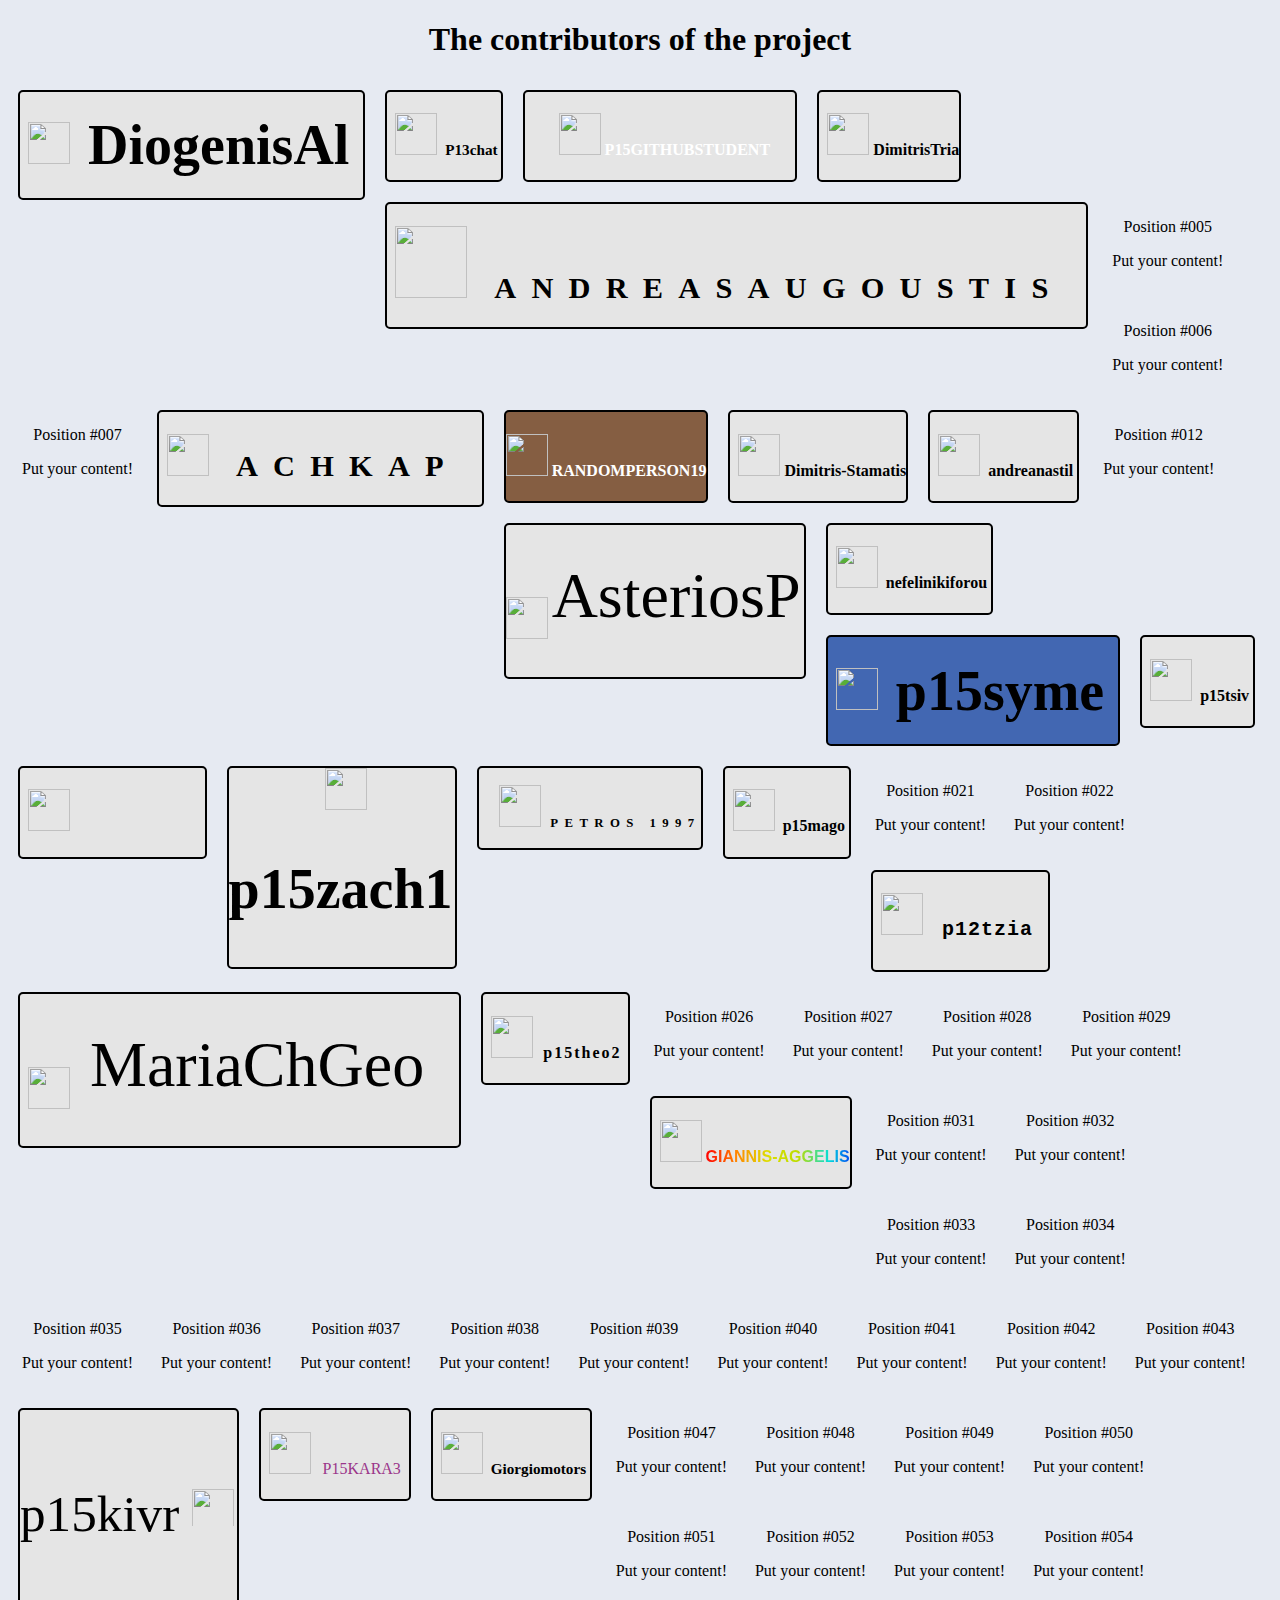
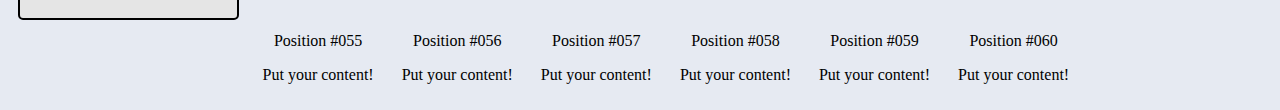
==== participants/index.html @ 80275063 "Update index.html" ====
<!DOCTYPE html>
<html>
<head>
  <title>Credits</title>
  
  <script src="https://ajax.googleapis.com/ajax/libs/jquery/1.12.2/jquery.min.js"></script>
  <script src="https://cdnjs.cloudflare.com/ajax/libs/animejs/2.0.2/anime.min.js"></script>
  
  <script>var ml = { timelines: {}};</script>

</head>
<body style="background-color: #e6eaf2;">
 <h1>The contributors of the project</h1>
 
  <div>
    
  <!-- >>>>>>>>>>>>>>>>>>>>>>>>>>>>>>>>>>>>>>>>>>>>>>>>>>>>>>>>>>>>>>>>>>>>>>>>> -->
  <!-- >>>>>>>>>>>>>>>>>>>>>>> Position #000 starting... >>>>>>>>>>>>>>>>>>>>>>> -->
  <!-- >>>>>>>>>>>>>>>>>>>>>>>>>>>>>>>>>>>>>>>>>>>>>>>>>>>>>>>>>>>>>>>>>>>>>>>>> -->
  <div style="border: 2px solid; border-radius: 5px; background-color: #e5e5e5; width: fit-content; float: left; margin: 10px 10px 10px 10px;">
      <h4>
        <span>&nbsp;</span>
        <img src="https://avatars3.githubusercontent.com/u/19952914?s=400&v=4" height="42" width="42">  
        <span class="ml1"><span class="letters">&nbsp;DiogenisAl&nbsp;</span></span>
      </h4>
  </div>
  
  <script>
  // Wrap every letter in a span
  $('.ml1 .letters').each(function(){
    $(this).html($(this).text().replace(/([^\x00-\x80]|\w)/g, "<span class='letter'>$&</span>"));
  });
   
   ml.timelines["ml1"] = anime.timeline({loop: true}) 
  .add({
    targets: '.ml1 .letter',
    scale: [0.3,1],
    opacity: [0,1],
    translateZ: 0,
    easing: "easeOutExpo",
    duration: 600,
    delay: function(el, i) {
      return 70 * (i+1)
    }
  }).add({
    targets: '.ml1 .line',
    scaleX: [0,1],
    opacity: [0.5,1],
    easing: "easeOutExpo",
    duration: 700,
    offset: '-=875',
    delay: function(el, i, l) {
      return 80 * (l - i);
    }
  }).add({
    targets: '.ml1',
    opacity: 0,
    duration: 1000,
    easing: "easeOutExpo",
    delay: 1000
  });    
  </script>  
  <!-- <<<<<<<<<<<<<<<<<<<<<<<<<<<<<<<<<<<<<<<<<<<<<<<<<<<<<<<<<<<<<<<<<<<<<<< -->
  <!-- <<<<<<<<<<<<<<<<<<<<<<< ...Position #000 ending <<<<<<<<<<<<<<<<<<<<<<< -->
  <!-- <<<<<<<<<<<<<<<<<<<<<<<<<<<<<<<<<<<<<<<<<<<<<<<<<<<<<<<<<<<<<<<<<<<<<<< -->


  <!-- >>>>>>>>>>>>>>>>>>>>>>>>>>>>>>>>>>>>>>>>>>>>>>>>>>>>>>>>>>>>>>>>>>>>>>>>> -->
  <!-- >>>>>>>>>>>>>>>>>>>>>>> Position #001 starting... >>>>>>>>>>>>>>>>>>>>>>> -->
  <!-- >>>>>>>>>>>>>>>>>>>>>>>>>>>>>>>>>>>>>>>>>>>>>>>>>>>>>>>>>>>>>>>>>>>>>>>>> -->
 <div style="border: 2px solid; border-radius: 5px; background-color: #e5e5e5; width: fit-content; float: left; margin: 10px 10px 10px 10px;">
        
      <h4>
        <span>&nbsp;</span>
        <img src="https://avatars1.githubusercontent.com/u/25842896?sv=4" height="42" width="42">  
        <span class="ml0"><span class="letters">&nbsp;P13chat&nbsp;</span></span>
      </h4>
  
  <script>
// Wrap every letter in a span
$('.ml0 .letters').each(function(){
  $(this).html($(this).text().replace(/([^\x00-\x80]|\w)/g, "<span class='letter'>$&</span>"));
});
ml.timelines["ml0"] = anime.timeline({loop: true})
  .add({
    targets: '.ml0 .letter',
    translateY: ["1.2em", 0],
    translateZ: 0,
    duration: 750,
    delay: function(el, i) {
      return 50 * i;
    }
  }).add({
    targets: '.ml0',
    opacity: 0,
    duration: 1000,
    easing: "easeOutExpo",
    delay: 1000
  });
</script>
<style>
.ml0 {
  position: relative;
  font-weight: 900;
  font-size: 0.95em;
}
.ml0 .text-wrapper {
  position: relative;
  display: inline-block;
  padding-top: 0.2em;
  padding-right: 0.05em;
  padding-bottom: 0.1em;
  overflow: hidden;
}
.ml0 .letter {
  display: inline-block;
  line-height: 1em;
}
</style>
</div>
  <!-- <<<<<<<<<<<<<<<<<<<<<<<<<<<<<<<<<<<<<<<<<<<<<<<<<<<<<<<<<<<<<<<<<<<<<<< -->
  <!-- <<<<<<<<<<<<<<<<<<<<<<< ...Position #001 ending <<<<<<<<<<<<<<<<<<<<<<< -->
  <!-- <<<<<<<<<<<<<<<<<<<<<<<<<<<<<<<<<<<<<<<<<<<<<<<<<<<<<<<<<<<<<<<<<<<<<<< -->
  
    
  <!-- >>>>>>>>>>>>>>>>>>>>>>>>>>>>>>>>>>>>>>>>>>>>>>>>>>>>>>>>>>>>>>>>>>>>>>>>> -->
  <!-- >>>>>>>>>>>>>>>>>>>>>>> Position #002 starting... >>>>>>>>>>>>>>>>>>>>>>> -->
  <!-- >>>>>>>>>>>>>>>>>>>>>>>>>>>>>>>>>>>>>>>>>>>>>>>>>>>>>>>>>>>>>>>>>>>>>>>>> -->
  
      <div style="border: 2px solid; border-radius: 5px; background-color: #e5e5e5; width: 270px; float: left; margin: 10px 10px 10px 10px;">
                  <h4>
                        <span>&nbsp;</span>
                        <img src="https://avatars3.githubusercontent.com/u/22703561?s=400&v=4" height="42"
                              width="42">

                        <span class="ml16">
                          P15GithubStudent 
                        </span>
                  </h4>

                  <script>
                                            // Wrap every letter in a span
                        $('.ml16').each(function(){
                          $(this).html($(this).text().replace(/([^\x00-\x80]|\w)/g, "<span class='letter'>$&</span>"));
                        });

                        anime.timeline({loop: true})
                          .add({
                            targets: '.ml16 .letter',
                            translateY: [-100,0],
                            easing: "easeOutExpo",
                            duration: 1400,
                            delay: function(el, i) {
                              return 30 * i;
                            }
                          }).add({
                            targets: '.ml16',
                            opacity: 0,
                            duration: 1000,
                            easing: "easeOutExpo",
                            delay: 1000
                          });
                      </script>

                  <style>
                       .ml16 {
                          color: #402d2d;
                          padding: 40px 0;
                          /*font-weight: 800;*/
                          font-size: 1em;
                          text-transform: uppercase;
                          /*letter-spacing: 0.2em;*/
                          overflow: hidden;
                        }

                            .ml16 .letter {
                                display: inline-block;
                               /* line-height: 1em;*/
                          }
                          
                  </style>
            </div>
    
  <!-- <<<<<<<<<<<<<<<<<<<<<<<<<<<<<<<<<<<<<<<<<<<<<<<<<<<<<<<<<<<<<<<<<<<<<<< -->
  <!-- <<<<<<<<<<<<<<<<<<<<<<< ...Position #002 ending <<<<<<<<<<<<<<<<<<<<<<< -->
  <!-- <<<<<<<<<<<<<<<<<<<<<<<<<<<<<<<<<<<<<<<<<<<<<<<<<<<<<<<<<<<<<<<<<<<<<<< -->
 
    
  <!-- >>>>>>>>>>>>>>>>>>>>>>>>>>>>>>>>>>>>>>>>>>>>>>>>>>>>>>>>>>>>>>>>>>>>>>>>> -->
  <!-- >>>>>>>>>>>>>>>>>>>>>>> Position #003 starting... >>>>>>>>>>>>>>>>>>>>>>> -->
  <!-- >>>>>>>>>>>>>>>>>>>>>>>>>>>>>>>>>>>>>>>>>>>>>>>>>>>>>>>>>>>>>>>>>>>>>>>>> -->
  <div style="border: 2px solid; border-radius: 5px; background-color: #e5e5e5; width: fit-content; float: left; margin: 10px 10px 10px 10px;">
                  <h4>
                        <span>&nbsp;</span>
                        <img src="https://avatars3.githubusercontent.com/u/22676085?s=400&u=22e9562f6584131db9cb09ad4578a03b86b4b433&v=4" height="42"
                              width="42">

                        <span class="ml3">
                              <span class="text-wrapper">
                                    <span class="letters3">DimitrisTria</span>
                                    <span class="line3"></span>
                              </span>
                        </span>
                  </h4>

                  <script>
                        var ml3 = { timelines: {} };

                        // Wrap every letter in a span
                        $('.ml3 .letters3').each(function () {
                              $(this).html($(this).text().replace(/([^\x00-\x80]|\w)/g, "<span class='letter3'>$&</span>"));
                        });

                        anime.timeline({ loop: true })
                              .add({
                                    targets: '.ml3 .line3',
                                    scaleX: [0, 1],
                                    opacity: [0.5, 1],
                                    easing: "easeInOutExpo",
                                    duration: 900
                              }).add({
                                    targets: '.ml3 .letter3',
                                    opacity: [0, 1],
                                    translateX: [40, 0],
                                    translateZ: 0,
                                    scaleX: [0.3, 1],
                                    easing: "easeOutExpo",
                                    duration: 800,
                                    offset: '-=600',
                                    delay: function (el, i) {
                                          return 150 + 25 * i;
                                    }
                              }).add({
                                    targets: '.ml3',
                                    opacity: 0,
                                    duration: 1000,
                                    easing: "easeOutExpo",
                                    delay: 1000
                              });
                  </script>

                  <style>
                        .ml3 {
                              font-weight: 200;
                        }

                        .ml3 .text-wrapper {
                              position: relative;
                              display: inline-block;
                              padding-top: 0.1em;
                              padding-right: 0.05em;
                              padding-bottom: 0.15em;
                        }

                        .ml3 .line3 {
                              opacity: 0;
                              position: absolute;
                              left: 0;
                              height: 2px;
                              width: 100%;
                              background-color: #fff;
                              transform-origin: 100% 100%;
                              bottom: 0;
                        }

                        .ml3 .letter3 {
                              display: inline-block;
                              line-height: 1em;
                        }
                  </style>
            </div>
  <!-- <<<<<<<<<<<<<<<<<<<<<<<<<<<<<<<<<<<<<<<<<<<<<<<<<<<<<<<<<<<<<<<<<<<<<<< -->
  <!-- <<<<<<<<<<<<<<<<<<<<<<< ...Position #003 ending <<<<<<<<<<<<<<<<<<<<<<< -->
  <!-- <<<<<<<<<<<<<<<<<<<<<<<<<<<<<<<<<<<<<<<<<<<<<<<<<<<<<<<<<<<<<<<<<<<<<<< -->

    
  <!-- >>>>>>>>>>>>>>>>>>>>>>>>>>>>>>>>>>>>>>>>>>>>>>>>>>>>>>>>>>>>>>>>>>>>>>>>> -->
  <!-- >>>>>>>>>>>>>>>>>>>>>>> Position #004 starting... >>>>>>>>>>>>>>>>>>>>>>> -->
  <!-- >>>>>>>>>>>>>>>>>>>>>>>>>>>>>>>>>>>>>>>>>>>>>>>>>>>>>>>>>>>>>>>>>>>>>>>>> -->
  <div style="border: 2px solid; border-radius: 5px; background-color: #e5e5e5; width: fit-content; float: left; margin: 10px 10px 10px 10px;">
        
      <h4>
        <span>&nbsp;</span>
        <img src="https://avatars2.githubusercontent.com/u/22665704?s=400&u=1f8a031e0aee758655fdfba1f65f2561359d7b39&v=4" height="72" width="72">  
        <span class="ml13"><span class="letters">&nbsp;AndreasAugoustis&nbsp;</span></span>
      </h4>
    <script src="https://cdnjs.cloudflare.com/ajax/libs/animejs/2.0.2/anime.min.js"></script>
  </div>
 
    
  <script>
  // Wrap every letter in a span
$('.ml13').each(function()
{
  $(this).html($(this).text().replace(/([^\x00-\x80]|\w)/g, "<span class='letter'>$&</span>"));
});
anime.timeline({loop: true})
  .add({
    targets: '.ml13 .letter',
    translateY: [20,0],
    translateZ: 0,
    scaleX: [0.7, 1],
    opacity: [0,1],
    easing: "easeOutExpo",
    duration: 1400,
    delay: function(el, i) {
      return 300 + 30 * i;
    }
  }).add({
    targets: '.ml13 .letter',
    translateY: [0,-100],
    opacity: [1,0],
    easing: "easeInExpo",
    duration: 1200,
    delay: function(el, i) {
      return 100 + 30 * i;
    }
  });
  </script>  
  </div>  
  <!-- <<<<<<<<<<<<<<<<<<<<<<<<<<<<<<<<<<<<<<<<<<<<<<<<<<<<<<<<<<<<<<<<<<<<<<< -->
  <!-- <<<<<<<<<<<<<<<<<<<<<<< ...Position #004 ending <<<<<<<<<<<<<<<<<<<<<<< -->
  <!-- <<<<<<<<<<<<<<<<<<<<<<<<<<<<<<<<<<<<<<<<<<<<<<<<<<<<<<<<<<<<<<<<<<<<<<< -->
    

  <!-- >>>>>>>>>>>>>>>>>>>>>>>>>>>>>>>>>>>>>>>>>>>>>>>>>>>>>>>>>>>>>>>>>>>>>>>>> -->
  <!-- >>>>>>>>>>>>>>>>>>>>>>> Position #005 starting... >>>>>>>>>>>>>>>>>>>>>>> -->
  <!-- >>>>>>>>>>>>>>>>>>>>>>>>>>>>>>>>>>>>>>>>>>>>>>>>>>>>>>>>>>>>>>>>>>>>>>>>> -->
  <div style="width: fit-content; float: left; margin: 10px 10px 10px 10px;">
        <p>&nbsp;Position #005&nbsp;</p>
        <p>&nbsp;Put your content!&nbsp;</p>
  </div>
  <!-- <<<<<<<<<<<<<<<<<<<<<<<<<<<<<<<<<<<<<<<<<<<<<<<<<<<<<<<<<<<<<<<<<<<<<<< -->
  <!-- <<<<<<<<<<<<<<<<<<<<<<< ...Position #005 ending <<<<<<<<<<<<<<<<<<<<<<< -->
  <!-- <<<<<<<<<<<<<<<<<<<<<<<<<<<<<<<<<<<<<<<<<<<<<<<<<<<<<<<<<<<<<<<<<<<<<<< -->
    
    
  <!-- >>>>>>>>>>>>>>>>>>>>>>>>>>>>>>>>>>>>>>>>>>>>>>>>>>>>>>>>>>>>>>>>>>>>>>>>> -->
  <!-- >>>>>>>>>>>>>>>>>>>>>>> Position #006 starting... >>>>>>>>>>>>>>>>>>>>>>> -->
  <!-- >>>>>>>>>>>>>>>>>>>>>>>>>>>>>>>>>>>>>>>>>>>>>>>>>>>>>>>>>>>>>>>>>>>>>>>>> -->
  <div style="width: fit-content; float: left; margin: 10px 10px 10px 10px;">
        <p>&nbsp;Position #006&nbsp;</p>
        <p>&nbsp;Put your content!&nbsp;</p>
  </div>
  <!-- <<<<<<<<<<<<<<<<<<<<<<<<<<<<<<<<<<<<<<<<<<<<<<<<<<<<<<<<<<<<<<<<<<<<<<< -->
  <!-- <<<<<<<<<<<<<<<<<<<<<<< ...Position #006 ending <<<<<<<<<<<<<<<<<<<<<<< -->
  <!-- <<<<<<<<<<<<<<<<<<<<<<<<<<<<<<<<<<<<<<<<<<<<<<<<<<<<<<<<<<<<<<<<<<<<<<< -->
    
   
  <!-- >>>>>>>>>>>>>>>>>>>>>>>>>>>>>>>>>>>>>>>>>>>>>>>>>>>>>>>>>>>>>>>>>>>>>>>>> -->
  <!-- >>>>>>>>>>>>>>>>>>>>>>> Position #007 starting... >>>>>>>>>>>>>>>>>>>>>>> -->
  <!-- >>>>>>>>>>>>>>>>>>>>>>>>>>>>>>>>>>>>>>>>>>>>>>>>>>>>>>>>>>>>>>>>>>>>>>>>> -->
  <div style="width: fit-content; float: left; margin: 10px 10px 10px 10px;">
        <p>&nbsp;Position #007&nbsp;</p>
        <p>&nbsp;Put your content!&nbsp;</p>
  </div>
  <!-- <<<<<<<<<<<<<<<<<<<<<<<<<<<<<<<<<<<<<<<<<<<<<<<<<<<<<<<<<<<<<<<<<<<<<<< -->
  <!-- <<<<<<<<<<<<<<<<<<<<<<< ...Position #007 ending <<<<<<<<<<<<<<<<<<<<<<< -->
  <!-- <<<<<<<<<<<<<<<<<<<<<<<<<<<<<<<<<<<<<<<<<<<<<<<<<<<<<<<<<<<<<<<<<<<<<<< -->
    
    
  <!-- >>>>>>>>>>>>>>>>>>>>>>>>>>>>>>>>>>>>>>>>>>>>>>>>>>>>>>>>>>>>>>>>>>>>>>>>> -->
  <!-- >>>>>>>>>>>>>>>>>>>>>>> Position #008 starting... >>>>>>>>>>>>>>>>>>>>>>> -->
  <!-- >>>>>>>>>>>>>>>>>>>>>>>>>>>>>>>>>>>>>>>>>>>>>>>>>>>>>>>>>>>>>>>>>>>>>>>>> -->
    <div style="border: 2px solid; border-radius: 5px; background-color: #e5e5e5; width: fit-content; float: left; margin: 10px 10px 10px 10px;">
        
      <h4>
        <span>&nbsp;</span>
        <img src="https://avatars0.githubusercontent.com/u/22666247?s=40&v=4" height="42" width="42">  
        <span class="ml13"><span class="letters">&nbsp;achkap&nbsp;</span></span>
      </h4>
    <script src="https://cdnjs.cloudflare.com/ajax/libs/animejs/2.0.2/anime.min.js"></script>
  </div>
 
    
  <script>
  // Wrap every letter in a span
$('.ml13').each(function(){
  $(this).html($(this).text().replace(/([^\x00-\x80]|\w)/g, "<span class='letter'>$&</span>"));
});
anime.timeline({loop: true})
  .add({
    targets: '.ml13 .letter',
    translateY: [100,0],
    translateZ: 0,
    opacity: [0,1],
    easing: "easeOutExpo",
    duration: 1400,
    delay: function(el, i) {
      return 300 + 30 * i;
    }
  }).add({
    targets: '.ml13 .letter',
    translateY: [0,-100],
    opacity: [1,0],
    easing: "easeInExpo",
    duration: 1200,
    delay: function(el, i) {
      return 100 + 30 * i;
    }
  });
  </script>  
  </div>  
  <!-- <<<<<<<<<<<<<<<<<<<<<<<<<<<<<<<<<<<<<<<<<<<<<<<<<<<<<<<<<<<<<<<<<<<<<<< -->
  <!-- <<<<<<<<<<<<<<<<<<<<<<< ...Position #008 ending <<<<<<<<<<<<<<<<<<<<<<< -->
  <!-- <<<<<<<<<<<<<<<<<<<<<<<<<<<<<<<<<<<<<<<<<<<<<<<<<<<<<<<<<<<<<<<<<<<<<<< -->
    
    
  <!-- >>>>>>>>>>>>>>>>>>>>>>>>>>>>>>>>>>>>>>>>>>>>>>>>>>>>>>>>>>>>>>>>>>>>>>>>> -->
  <!-- >>>>>>>>>>>>>>>>>>>>>>> Position #009 starting... >>>>>>>>>>>>>>>>>>>>>>> -->
  <!-- >>>>>>>>>>>>>>>>>>>>>>>>>>>>>>>>>>>>>>>>>>>>>>>>>>>>>>>>>>>>>>>>>>>>>>>>> -->
 <div style="border: 2px solid; border-radius: 5px; background-color: #855E42; width: fit-content; float: left; margin: 10px 10px 10px 10px;">
        
	
    <h4 class>
      <img src="https://avatars.githubusercontent.com/randomperson19" height="42" width="42">
      <span class="ml16">
        <span class="text-wrapper">
          <span class="letters">randomperson19</span>
        </span>
      </span>
    </h4>
  </div>
  <style>
		
		
.ml16 {
  
  color: #6000c7;
  padding: 40px 0;
  font-weight: 600;
  font-size: 1;
  letter-spacing: 0;
  overflow: hidden;
}

.ml16 .letter {
  display: inline-block;
  line-height: 1em;
  color: #ffffff
}
</style>

<script src="https://cdnjs.cloudflare.com/ajax/libs/animejs/2.0.2/anime.min.js"></script>

<script>

$('.ml16').each(function(){
  $(this).html($(this).text().replace(/([^\x00-\x80]|\w)/g, "<span class='letter'>$&</span>"));
});

anime.timeline({loop: true})
  .add({
    targets: '.ml16 .letter',
    translateY: [-50,0],
    easing: "easeOutExpo",
    duration: 1400,
    delay: function(el, i) {
      return 30 * i;
    }
  }).add({
    targets: '.ml16',
    opacity: 0,
    duration: 1000,
    easing: "easeOutExpo",
    delay: 1000
  });
  </script>
  </div>
  <!-- <<<<<<<<<<<<<<<<<<<<<<<<<<<<<<<<<<<<<<<<<<<<<<<<<<<<<<<<<<<<<<<<<<<<<<< -->
  <!-- <<<<<<<<<<<<<<<<<<<<<<< ...Position #009 ending <<<<<<<<<<<<<<<<<<<<<<< -->
  <!-- <<<<<<<<<<<<<<<<<<<<<<<<<<<<<<<<<<<<<<<<<<<<<<<<<<<<<<<<<<<<<<<<<<<<<<< -->
    
    
  <!-- >>>>>>>>>>>>>>>>>>>>>>>>>>>>>>>>>>>>>>>>>>>>>>>>>>>>>>>>>>>>>>>>>>>>>>>>> -->
  <!-- >>>>>>>>>>>>>>>>>>>>>>> Position #010 starting... >>>>>>>>>>>>>>>>>>>>>>> -->
  <!-- >>>>>>>>>>>>>>>>>>>>>>>>>>>>>>>>>>>>>>>>>>>>>>>>>>>>>>>>>>>>>>>>>>>>>>>>> -->
  <div style="border: 2px solid; border-radius: 5px; background-color: #e5e5e5; width: fit-content; float: left; margin: 10px 10px 10px 10px;">
    <h4>
      <span>&nbsp;</span>
      <img src="https://avatars0.githubusercontent.com/u/22058577?s=400&u=3a84ed5ca767e69456e807a2ff3a80451f868ad0&v=4" height="42" width="42">  
      <span class="rainbow">Dimitris-Stamatis</span>
    </h4>
  </div>
  <style>
    .rainbow{
    	animation:rainbow 1s infinite;
    }
  @keyframes rainbow{
	  0%{		color: #FF0000;	}
	  10%{	color: #E2571E;	}
	  20%{	color: #FF7F00;	}
    30%{	color: #FFFF00;	}
    40%{	color: #00FF00;	}
	  50%{	color: #96bf33;	}
	  60%{	color:#0000FF;	}
    70%{	color:#4B0082;	}
    99%{	color:#8B00FF;	}
	  100%{	color: #ffffff;	}
  }
  </style>
  <!-- <<<<<<<<<<<<<<<<<<<<<<<<<<<<<<<<<<<<<<<<<<<<<<<<<<<<<<<<<<<<<<<<<<<<<<< -->
  <!-- <<<<<<<<<<<<<<<<<<<<<<< ...Position #010 ending <<<<<<<<<<<<<<<<<<<<<<< -->
  <!-- <<<<<<<<<<<<<<<<<<<<<<<<<<<<<<<<<<<<<<<<<<<<<<<<<<<<<<<<<<<<<<<<<<<<<<< -->
    
    
  <!-- >>>>>>>>>>>>>>>>>>>>>>>>>>>>>>>>>>>>>>>>>>>>>>>>>>>>>>>>>>>>>>>>>>>>>>>>> -->
  <!-- >>>>>>>>>>>>>>>>>>>>>>> Position #011 starting... >>>>>>>>>>>>>>>>>>>>>>> -->
  <!-- >>>>>>>>>>>>>>>>>>>>>>>>>>>>>>>>>>>>>>>>>>>>>>>>>>>>>>>>>>>>>>>>>>>>>>>>> -->
  <div style="border: 2px solid; border-radius: 5px; background-color: #e5e5e5; width: fit-content; float: left; margin: 10px 10px 10px 10px;">
      <h4>
        <span>&nbsp;</span>
        <img src="https://avatars1.githubusercontent.com/u/22656813?s=460&v=4" height="42" width="42">  
        <span class="ml3">&nbsp;andreanastil&nbsp;</span>
      </h4>
  </div> 
  <script>
    $('.ml3').each(function(){
    $(this).html($(this).text().replace(/([^\x00-\x80]|\w)/g, "<span class='letter'>$&</span>"));
    });

    anime.timeline({loop: true})
    .add({
        targets: '.ml3 .letter',
        opacity: [0,1],
        easing: "easeInOutQuad",
        duration: 2250,
        delay: function(el, i) {
          return 150 * (i+1)
        }
     }).add({
        targets: '.ml3',
        opacity: 0,
        duration: 1000,
        easing: "easeOutExpo",
        delay: 1000
     });

  </script>
  <style>
     .ml3 {
        font-weight: 900;
     }
  </style> 
  <!-- <<<<<<<<<<<<<<<<<<<<<<<<<<<<<<<<<<<<<<<<<<<<<<<<<<<<<<<<<<<<<<<<<<<<<<< -->
  <!-- <<<<<<<<<<<<<<<<<<<<<<< ...Position #011 ending <<<<<<<<<<<<<<<<<<<<<<< -->
  <!-- <<<<<<<<<<<<<<<<<<<<<<<<<<<<<<<<<<<<<<<<<<<<<<<<<<<<<<<<<<<<<<<<<<<<<<< -->
    
    
  <!-- >>>>>>>>>>>>>>>>>>>>>>>>>>>>>>>>>>>>>>>>>>>>>>>>>>>>>>>>>>>>>>>>>>>>>>>>> -->
  <!-- >>>>>>>>>>>>>>>>>>>>>>> Position #012 starting... >>>>>>>>>>>>>>>>>>>>>>> -->
  <!-- >>>>>>>>>>>>>>>>>>>>>>>>>>>>>>>>>>>>>>>>>>>>>>>>>>>>>>>>>>>>>>>>>>>>>>>>> -->
  <div style="width: fit-content; float: left; margin: 10px 10px 10px 10px;">
        <p>&nbsp;Position #012&nbsp;</p>
        <p>&nbsp;Put your content!&nbsp;</p>
  </div>
  <!-- <<<<<<<<<<<<<<<<<<<<<<<<<<<<<<<<<<<<<<<<<<<<<<<<<<<<<<<<<<<<<<<<<<<<<<< -->
  <!-- <<<<<<<<<<<<<<<<<<<<<<< ...Position #012 ending <<<<<<<<<<<<<<<<<<<<<<< -->
  <!-- <<<<<<<<<<<<<<<<<<<<<<<<<<<<<<<<<<<<<<<<<<<<<<<<<<<<<<<<<<<<<<<<<<<<<<< -->
    
    
  <!-- >>>>>>>>>>>>>>>>>>>>>>>>>>>>>>>>>>>>>>>>>>>>>>>>>>>>>>>>>>>>>>>>>>>>>>>>> -->
  <!-- >>>>>>>>>>>>>>>>>>>>>>> Position #013 starting... >>>>>>>>>>>>>>>>>>>>>>> -->
  <!-- >>>>>>>>>>>>>>>>>>>>>>>>>>>>>>>>>>>>>>>>>>>>>>>>>>>>>>>>>>>>>>>>>>>>>>>>> -->
  <div style="border: 2px solid; border-radius: 5px; background-color: #e5e5e5; width: fit-content; float: left; margin: 10px 10px 10px 10px;">
    <h4>
      <img src="https://avatars0.githubusercontent.com/u/18286552?s=460&v=4" height="42" width="42">
      <span class="ml9">
        <span class="text-wrapper">
          <span class="letters">AsteriosP</span>
        </span>
      </span>
    </h4>
  </div>
  <style>
    .ml9 {
      position: relative;
      font-weight: 200;
      font-size: 1.2em;
    }

    .ml9 .text-wrapper {
      position: relative;
      display: inline-block;
      padding-top: 0.2em;
      padding-right: 0.05em;
      padding-bottom: 0.1em;
      overflow: hidden;
    }

    .ml9 .letter {
      transform-origin: 50% 100%;
      display: inline-block;
      line-height: 1em;
    }
  </style>
  <script>
    $('.ml9 .letters').each(function () {
      $(this).html($(this).text().replace(/([^\x00-\x80]|\w)/g, "<span class='letter'>$&</span>"));
    });

    anime.timeline({ loop: true })
      .add({
        targets: '.ml9 .letter',
        scale: [0, 1],
        duration: 1500,
        elasticity: 600,
        delay: function (el, i) {
          return 45 * (i + 1)
        }
      }).add({
        targets: '.ml9',
        opacity: 0,
        duration: 1000,
        easing: "easeOutExpo",
        delay: 1000
      });
  </script>
  <!-- <<<<<<<<<<<<<<<<<<<<<<<<<<<<<<<<<<<<<<<<<<<<<<<<<<<<<<<<<<<<<<<<<<<<<<< -->
  <!-- <<<<<<<<<<<<<<<<<<<<<<< ...Position #013 ending <<<<<<<<<<<<<<<<<<<<<<< -->
  <!-- <<<<<<<<<<<<<<<<<<<<<<<<<<<<<<<<<<<<<<<<<<<<<<<<<<<<<<<<<<<<<<<<<<<<<<< -->
    
    
  <!-- >>>>>>>>>>>>>>>>>>>>>>>>>>>>>>>>>>>>>>>>>>>>>>>>>>>>>>>>>>>>>>>>>>>>>>>>> -->
  <!-- >>>>>>>>>>>>>>>>>>>>>>> Position #014 starting... >>>>>>>>>>>>>>>>>>>>>>> -->
  <!-- >>>>>>>>>>>>>>>>>>>>>>>>>>>>>>>>>>>>>>>>>>>>>>>>>>>>>>>>>>>>>>>>>>>>>>>>> -->
    <div style="border: 2px solid; border-radius: 5px; background-color: #e5e5e5; width: fit-content; float: left; margin: 10px 10px 10px 10px;">
     <h4>
        <span>&nbsp;</span>
        <img src="https://avatars2.githubusercontent.com/u/22655733?v=4" height="42" width="42">  
        <span class="ml7"><span class="letters">&nbsp;nefelinikiforou&nbsp;</span></span>
     </h4>
  </div>
  <script>
$('.ml7 .letters').each(function(){
  $(this).html($(this).text().replace(/([^\x00-\x80]|\w)/g, "<span class='letter'>$&</span>"));
});
anime.timeline({loop: true})
  .add({
    targets: '.ml7 .letter',
    translateY: ["1.1em", 0],
    translateX: ["0.55em", 0],
    translateZ: 0,
    rotateZ: [180, 0],
    duration: 750,
    easing: "easeOutExpo",
    delay: function(el, i) {
      return 50 * i;
    }
  }).add({
    targets: '.ml7',
    opacity: 0,
    duration: 1000,
    easing: "easeOutExpo",
    delay: 1000
  });
  </script>  
  <style>
     .ml7 {
       position: relative;
       font-weight: 900;
     }
     .ml7 .text-wrapper {
       position: relative;
       display: inline-block;
       padding-top: 0.2em;
       padding-right: 0.05em;
       padding-bottom: 0.1em;
       overflow: hidden;
     }
     .ml7 .letter {
       transform-origin: 0 100%;
       display: inline-block;
       line-height: 1em;
     }
    
  </style>
  <!-- <<<<<<<<<<<<<<<<<<<<<<<<<<<<<<<<<<<<<<<<<<<<<<<<<<<<<<<<<<<<<<<<<<<<<<< -->
  <!-- <<<<<<<<<<<<<<<<<<<<<<< ...Position #014 ending <<<<<<<<<<<<<<<<<<<<<<< -->
  <!-- <<<<<<<<<<<<<<<<<<<<<<<<<<<<<<<<<<<<<<<<<<<<<<<<<<<<<<<<<<<<<<<<<<<<<<< -->
    
    
  <!-- >>>>>>>>>>>>>>>>>>>>>>>>>>>>>>>>>>>>>>>>>>>>>>>>>>>>>>>>>>>>>>>>>>>>>>>>> -->
  <!-- >>>>>>>>>>>>>>>>>>>>>>> Position #015 starting... >>>>>>>>>>>>>>>>>>>>>>> -->
  <!-- >>>>>>>>>>>>>>>>>>>>>>>>>>>>>>>>>>>>>>>>>>>>>>>>>>>>>>>>>>>>>>>>>>>>>>>>> -->
<div style="border: 2px solid; border-radius: 5px; background-color: #4267B2; width: fit-content; float: left; margin: 10px 10px 10px 10px;">
      <h4>
        <span>&nbsp;</span>
        <img src="https://avatars2.githubusercontent.com/u/22681573?s=400&v=4" height="42" width="42">  
        <span class="ml1"><span class="letters">&nbsp;p15syme&nbsp;</span></span>
      </h4>
  </div>
  
  <script>
  // Wrap every letter in a span
  $('.ml1 .letters').each(function(){
    $(this).html($(this).text().replace(/([^\x00-\x80]|\w)/g, "<span class='letter'>$&</span>"));
  });
   
   anime.timeline({loop: true}) 
    .add({
    targets: '.ml1 .letters',
    scale: [0,1],
    opacity: [0,1],
    easing: "easeOutElastic",
    duration: 2000,
    delay: function(el, i, l) {
      return 750 * (i+2);
    }
  }).add({
    targets: '.ml1',
    opacity: 0,
    duration: 1000,
    easing: "easeInOutQuint",
    delay: 1000
  });    
  </script>   
  <!-- <<<<<<<<<<<<<<<<<<<<<<<<<<<<<<<<<<<<<<<<<<<<<<<<<<<<<<<<<<<<<<<<<<<<<<< -->
  <!-- <<<<<<<<<<<<<<<<<<<<<<< ...Position #015 ending <<<<<<<<<<<<<<<<<<<<<<< -->
  <!-- <<<<<<<<<<<<<<<<<<<<<<<<<<<<<<<<<<<<<<<<<<<<<<<<<<<<<<<<<<<<<<<<<<<<<<< -->
    
    
  <!-- >>>>>>>>>>>>>>>>>>>>>>>>>>>>>>>>>>>>>>>>>>>>>>>>>>>>>>>>>>>>>>>>>>>>>>>>> -->
  <!-- >>>>>>>>>>>>>>>>>>>>>>> Position #016 starting... >>>>>>>>>>>>>>>>>>>>>>> -->
  <!-- >>>>>>>>>>>>>>>>>>>>>>>>>>>>>>>>>>>>>>>>>>>>>>>>>>>>>>>>>>>>>>>>>>>>>>>>> -->
<div style="border: 2px solid; border-radius: 5px; background-color: #e5e5e5; width: fit-content; float: left; margin: 10px 10px 10px 10px;">
     <h4>
        <span>&nbsp;</span>
        <img src="https://avatars0.githubusercontent.com/u/22644519?v=4" height="42" width="42">  
        <span class="ml7"><span class="letters">&nbsp;p15tsiv&nbsp;</span></span>
     </h4>
  </div>
  <script>
$('.ml13').each(function(){
  $(this).html($(this).text().replace(/([^\x00-\x80]|\w)/g, "<span class='letter'>$&</span>"));
});
anime.timeline({loop: true})
  .add({
    targets: '.ml13 .letter',
    translateY: [100,0],
    translateZ: 0,
    opacity: [0,1],
    easing: "easeOutExpo",
    duration: 1400,
    delay: function(el, i) {
      return 300 + 30 * i;
    }
  }).add({
    targets: '.ml13 .letter',
    translateY: [0,-100],
    opacity: [1,0],
    easing: "easeInExpo",
    duration: 1200,
    delay: function(el, i) {
      return 100 + 30 * i;
    }
  });
  </script>  
  <style>
    .ml13 {
      font-size: 1.9em;
      text-transform: uppercase;
      letter-spacing: 0.5em;
      font-weight: 600;
    }

    .ml13 .letter {
      display: inline-block;
      line-height: 1em;
    }
  </style>
  <!-- <<<<<<<<<<<<<<<<<<<<<<<<<<<<<<<<<<<<<<<<<<<<<<<<<<<<<<<<<<<<<<<<<<<<<<< -->
  <!-- <<<<<<<<<<<<<<<<<<<<<<< ...Position #016 ending <<<<<<<<<<<<<<<<<<<<<<< -->
  <!-- <<<<<<<<<<<<<<<<<<<<<<<<<<<<<<<<<<<<<<<<<<<<<<<<<<<<<<<<<<<<<<<<<<<<<<< -->
    
    
  <!-- >>>>>>>>>>>>>>>>>>>>>>>>>>>>>>>>>>>>>>>>>>>>>>>>>>>>>>>>>>>>>>>>>>>>>>>>> -->
  <!-- >>>>>>>>>>>>>>>>>>>>>>> Position #017 starting... >>>>>>>>>>>>>>>>>>>>>>> -->
  <!-- >>>>>>>>>>>>>>>>>>>>>>>>>>>>>>>>>>>>>>>>>>>>>>>>>>>>>>>>>>>>>>>>>>>>>>>>> -->

     <div style="border: 2px solid; border-radius: 5px; background-color: #e5e5e5; width: fit-content; float: left; margin: 10px 10px 10px 10px;">
        <h4 class="ml4">
             <span>&nbsp;</span>
             <img src="https://avatars1.githubusercontent.com/u/22648584?s=460&v=4" height="42" width="42">  
             <span class="letters letters-1">Tasoulas</span>
             <span class="letters letters-2">Theofanis</span>
        </h4>
  </div>



<script src="https://cdnjs.cloudflare.com/ajax/libs/animejs/2.0.2/anime.min.js"></script>
    
  <script>
  var ml4 = {};
ml4.opacityIn = [0,1];
ml4.scaleIn = [0.2, 1];
ml4.scaleOut = 3;
ml4.durationIn = 800;
ml4.durationOut = 600;
ml4.delay = 500;

anime.timeline({loop: true})
  .add({
    targets: '.ml4 .letters-1',
    opacity: ml4.opacityIn,
    scale: ml4.scaleIn,
    duration: ml4.durationIn
  }).add({
    targets: '.ml4 .letters-1',
    opacity: 0,
    scale: ml4.scaleOut,
    duration: ml4.durationOut,
    easing: "easeInExpo",
    delay: ml4.delay
  }).add({
    targets: '.ml4 .letters-2',
    opacity: ml4.opacityIn,
    scale: ml4.scaleIn,
    duration: ml4.durationIn
  }).add({
    targets: '.ml4 .letters-2',
    opacity: 0,
    scale: ml4.scaleOut,
    duration: ml4.durationOut,
    easing: "easeInExpo",
    delay: ml4.delay
  });
    
  </script>  
    
    <style>
      .ml4 {
  position: relative;
  font-weight: 900;
  font-size: 1em;
  display: inline-block;
}
.ml4 .letters {
  position: relative;
  margin: auto;
  display: inline-block;
  left: 0;
  bot: 1em;
  right: 0;
  opacity: 0; 
}
    </style>

    
  <!-- <<<<<<<<<<<<<<<<<<<<<<<<<<<<<<<<<<<<<<<<<<<<<<<<<<<<<<<<<<<<<<<<<<<<<<< -->
  <!-- <<<<<<<<<<<<<<<<<<<<<<< ...Position #017 ending <<<<<<<<<<<<<<<<<<<<<<< -->
  <!-- <<<<<<<<<<<<<<<<<<<<<<<<<<<<<<<<<<<<<<<<<<<<<<<<<<<<<<<<<<<<<<<<<<<<<<< -->
    
    
  <!-- >>>>>>>>>>>>>>>>>>>>>>>>>>>>>>>>>>>>>>>>>>>>>>>>>>>>>>>>>>>>>>>>>>>>>>>>> -->
  <!-- >>>>>>>>>>>>>>>>>>>>>>> Position #018 starting... >>>>>>>>>>>>>>>>>>>>>>> -->
  <!-- >>>>>>>>>>>>>>>>>>>>>>>>>>>>>>>>>>>>>>>>>>>>>>>>>>>>>>>>>>>>>>>>>>>>>>>>> -->
  <div style="border: 2px solid; border-radius: 5px; background-color: #e5e5e5; width: fit-content; float: left; margin: 10px 10px 10px 10px;">
      <span>&nbsp;</span>
      <img src="https://avatars0.githubusercontent.com/u/22659306?s=400&v=4" height="42" width="42">
	<h1 class="ml1">
		<span class="text-wrapper">
    		<span class="line line1"></span>
    		<span class="letters">p15zach1</span>
    		<span class="line line2"></span>
	</span>
	</h1>
</div>
	
<style>
.ml1 {
  font-weight: 900;
  font-size: 3.5em;
}

.ml1 .letter {
  display: inline-block;
  line-height: 1em;
}

.ml1 .text-wrapper {
  position: relative;
  display: inline-block;
  padding-top: 0.1em;
  padding-right: 0.05em;
  padding-bottom: 0.15em;
}

.ml1 .line {
  opacity: 0;
  position: absolute;
  left: 0;
  height: 3px;
  width: 100%;
  background-color: #fff;
  transform-origin: 0 0;
}

.ml1 .line1 { top: 0; }
.ml1 .line2 { bottom: 0; }
</style>
	
<script>
$('.ml1 .letters').each(function(){
  $(this).html($(this).text().replace(/([^\x00-\x80]|\w)/g, "<span class='letter'>$&</span>"));
});

anime.timeline({loop: true})
  .add({
    targets: '.ml1 .letter',
    scale: [0.3,1],
    opacity: [0,1],
    translateZ: 0,
    easing: "easeOutExpo",
    duration: 600,
    delay: function(el, i) {
      return 70 * (i+1)
    }
  }).add({
    targets: '.ml1 .line',
    scaleX: [0,1],
    opacity: [0.5,1],
    easing: "easeOutExpo",
    duration: 700,
    offset: '-=875',
    delay: function(el, i, l) {
      return 80 * (l - i);
    }
  }).add({
    targets: '.ml1',
    opacity: 0,
    duration: 1000,
    easing: "easeOutExpo",
    delay: 1000
  });
</script>
  <!-- <<<<<<<<<<<<<<<<<<<<<<<<<<<<<<<<<<<<<<<<<<<<<<<<<<<<<<<<<<<<<<<<<<<<<<< -->
  <!-- <<<<<<<<<<<<<<<<<<<<<<< ...Position #018 ending <<<<<<<<<<<<<<<<<<<<<<< -->
  <!-- <<<<<<<<<<<<<<<<<<<<<<<<<<<<<<<<<<<<<<<<<<<<<<<<<<<<<<<<<<<<<<<<<<<<<<< -->
    
    
  <!-- >>>>>>>>>>>>>>>>>>>>>>>>>>>>>>>>>>>>>>>>>>>>>>>>>>>>>>>>>>>>>>>>>>>>>>>>> -->
  <!-- >>>>>>>>>>>>>>>>>>>>>>> Position #019 starting... >>>>>>>>>>>>>>>>>>>>>>> -->
  <!-- >>>>>>>>>>>>>>>>>>>>>>>>>>>>>>>>>>>>>>>>>>>>>>>>>>>>>>>>>>>>>>>>>>>>>>>>> -->
  <div style="border: 2px solid; border-radius: 5px; background-color: #e5e5e5; width: fit-content; float: left; margin: 10px 10px 10px 10px;">
      <h4 class="ml15">
        <span>&nbsp;</span>
        <img src="https://avatars3.githubusercontent.com/u/22654144?s=40&v=4" height="42" width="42">  
        <span class="word">petros</span>
	<span class="word">1997</span>
      </h4>
  </div>
  
  <script src="https://cdnjs.cloudflare.com/ajax/libs/animejs/2.0.2/anime.min.js"></script>
  
  <script>
  
var ml15 = {};
ml15.opacityIn = [0,1];
ml15.scaleIn = [0.2, 1];
ml15.scaleOut = 3;
ml15.durationIn = 800;
ml15.durationOut = 600;
ml15.delay = 500;

   
anime.timeline({loop: true})
  .add({
    targets: '.ml15 .word',
    scale: [14,1],
    opacity: [0,1],
    easing: "easeOutCirc",
    duration: 800,
    delay: function(el, i) {
      return 800 * i;
    }
  }).add({
    targets: '.ml15',
    opacity: 0,
    duration: 1000,
    easing: "easeOutExpo",
    delay: 1000
  });
  </script>  
  
  <style>
  .ml15 {
  font-weight: 800;
  font-size: 0.8em;
  text-transform: uppercase;
  letter-spacing: 0.5em;
}

.ml15 .word {
  display: inline-block;
  line-height: 0.05em;
}</style>  
  <!-- <<<<<<<<<<<<<<<<<<<<<<<<<<<<<<<<<<<<<<<<<<<<<<<<<<<<<<<<<<<<<<<<<<<<<<< -->
  <!-- <<<<<<<<<<<<<<<<<<<<<<< ...Position #019 ending <<<<<<<<<<<<<<<<<<<<<<< -->
  <!-- <<<<<<<<<<<<<<<<<<<<<<<<<<<<<<<<<<<<<<<<<<<<<<<<<<<<<<<<<<<<<<<<<<<<<<< -->
    
    
  <!-- >>>>>>>>>>>>>>>>>>>>>>>>>>>>>>>>>>>>>>>>>>>>>>>>>>>>>>>>>>>>>>>>>>>>>>>>> -->
  <!-- >>>>>>>>>>>>>>>>>>>>>>> Position #020 starting... >>>>>>>>>>>>>>>>>>>>>>> -->
  <!-- >>>>>>>>>>>>>>>>>>>>>>>>>>>>>>>>>>>>>>>>>>>>>>>>>>>>>>>>>>>>>>>>>>>>>>>>> -->
  <div style="border: 2px solid; border-radius: 5px; background-color: #e5e5e5; width: fit-content; float: left; margin: 10px 10px 10px 10px;">
         <h4>

        <span>&nbsp;</span>

        <img src="https://avatars0.githubusercontent.com/u/22655690?s=400v=4" height="42" width="42">  

        <span class="ml2"><span class="letter">&nbsp;p15mago&nbsp;</span></span>

      </h4>

  </div>    

  <style>

  .ml2 .letter {
    display: inline-block;
    line-height: 1em;
  }

  </style>

  <script>

  $('.ml2').each(function(){

    $(this).html($(this).text().replace(/([^\x00-\x80]|\w)/g, "<span class='letter'>$&</span>"));

  });

  anime.timeline({loop: true})

  .add({
    targets: '.ml2 .letter',
    scale: [4,1],
    opacity: [0,1],
    translateZ: 0,
    easing: "easeOutExpo",
    duration: 950,
    delay: function(el, i) {
      return 70*i;
    }
  }).add({
    targets: '.ml2',
    opacity: 0,
    duration: 1000,
    easing: "easeOutExpo",
    delay: 1000
  });

</script>
  <!-- <<<<<<<<<<<<<<<<<<<<<<<<<<<<<<<<<<<<<<<<<<<<<<<<<<<<<<<<<<<<<<<<<<<<<<< -->
  <!-- <<<<<<<<<<<<<<<<<<<<<<< ...Position #020 ending <<<<<<<<<<<<<<<<<<<<<<< -->
  <!-- <<<<<<<<<<<<<<<<<<<<<<<<<<<<<<<<<<<<<<<<<<<<<<<<<<<<<<<<<<<<<<<<<<<<<<< -->
  
  
  <!-- >>>>>>>>>>>>>>>>>>>>>>>>>>>>>>>>>>>>>>>>>>>>>>>>>>>>>>>>>>>>>>>>>>>>>>>>> -->
  <!-- >>>>>>>>>>>>>>>>>>>>>>> Position #021 starting... >>>>>>>>>>>>>>>>>>>>>>> -->
  <!-- >>>>>>>>>>>>>>>>>>>>>>>>>>>>>>>>>>>>>>>>>>>>>>>>>>>>>>>>>>>>>>>>>>>>>>>>> -->
  <div style="width: fit-content; float: left; margin: 10px 10px 10px 10px;">
        <p>&nbsp;Position #021&nbsp;</p>
        <p>&nbsp;Put your content!&nbsp;</p>
  </div>
  <!-- <<<<<<<<<<<<<<<<<<<<<<<<<<<<<<<<<<<<<<<<<<<<<<<<<<<<<<<<<<<<<<<<<<<<<<< -->
  <!-- <<<<<<<<<<<<<<<<<<<<<<< ...Position #021 ending <<<<<<<<<<<<<<<<<<<<<<< -->
  <!-- <<<<<<<<<<<<<<<<<<<<<<<<<<<<<<<<<<<<<<<<<<<<<<<<<<<<<<<<<<<<<<<<<<<<<<< -->
  
  
  <!-- >>>>>>>>>>>>>>>>>>>>>>>>>>>>>>>>>>>>>>>>>>>>>>>>>>>>>>>>>>>>>>>>>>>>>>>>> -->
  <!-- >>>>>>>>>>>>>>>>>>>>>>> Position #022 starting... >>>>>>>>>>>>>>>>>>>>>>> -->
  <!-- >>>>>>>>>>>>>>>>>>>>>>>>>>>>>>>>>>>>>>>>>>>>>>>>>>>>>>>>>>>>>>>>>>>>>>>>> -->
  <div style="width: fit-content; float: left; margin: 10px 10px 10px 10px;">
        <p>&nbsp;Position #022&nbsp;</p>
        <p>&nbsp;Put your content!&nbsp;</p>
  </div>
  <!-- <<<<<<<<<<<<<<<<<<<<<<<<<<<<<<<<<<<<<<<<<<<<<<<<<<<<<<<<<<<<<<<<<<<<<<< -->
  <!-- <<<<<<<<<<<<<<<<<<<<<<< ...Position #022 ending <<<<<<<<<<<<<<<<<<<<<<< -->
  <!-- <<<<<<<<<<<<<<<<<<<<<<<<<<<<<<<<<<<<<<<<<<<<<<<<<<<<<<<<<<<<<<<<<<<<<<< -->
  
  
  <!-- >>>>>>>>>>>>>>>>>>>>>>>>>>>>>>>>>>>>>>>>>>>>>>>>>>>>>>>>>>>>>>>>>>>>>>>>> -->
  <!-- >>>>>>>>>>>>>>>>>>>>>>> Position #023 starting... >>>>>>>>>>>>>>>>>>>>>>> -->
  <!-- >>>>>>>>>>>>>>>>>>>>>>>>>>>>>>>>>>>>>>>>>>>>>>>>>>>>>>>>>>>>>>>>>>>>>>>>> -->
 <div style="border: 2px solid; border-radius: 5px; background-color: #e5e5e5; width: fit-content; float: left; margin: 10px 10px 10px 10px;">
      <h4>
        <span>&nbsp; </span>
        <img src="https://avatars3.githubusercontent.com/u/25747802?s=400&u=80278c313b924bb03c0eee4cddffb39b9f5ae02b&v=4" height="42" width="42">  
        <span class="m23"><span class="letters">&nbsp;p12tzia&nbsp;</span></span>
      </h4>
 </div>
 <script>
  $('.m23 .letters').each(function(){
    $(this).html($(this).text().replace(/([^\x00-\x80]|\w)/g, "<span class='letter'>$&</span>"));
  });
  
   anime.timeline({loop:true, direction:'alternate', autoplay:true}) 
  .add({
    targets: '.m23 .letter',
    translateY: [
       {value: '0.0em'},
       {value: '1.2em'},
       {value: '-2.0em'},
     ],
    scale: [1,1.1],
    opacity:[0.4,1],
    easing: "easeInSine",
    duration: function(target, index, targetCount) {
       return 1000 + index * 200;
    },
    delay: function(target, index, targetCount) {
       return (targetCount - index) * 1100;
    }
 });
 </script>
 <style>
     
.m23 .letter {
        letter-spacing: 1px;
        word-spacing: 2px;
        line-height: 1cm;
        font-size: 20px;
        font-weight:bold;
        font-family:Courier New;
	display: inline-block;
	position:relative;
   }
     
  </style>
  <!-- <<<<<<<<<<<<<<<<<<<<<<<<<<<<<<<<<<<<<<<<<<<<<<<<<<<<<<<<<<<<<<<<<<<<<<< -->
  <!-- <<<<<<<<<<<<<<<<<<<<<<< ...Position #023 ending <<<<<<<<<<<<<<<<<<<<<<< -->
  <!-- <<<<<<<<<<<<<<<<<<<<<<<<<<<<<<<<<<<<<<<<<<<<<<<<<<<<<<<<<<<<<<<<<<<<<<< -->
  
  
  <!-- >>>>>>>>>>>>>>>>>>>>>>>>>>>>>>>>>>>>>>>>>>>>>>>>>>>>>>>>>>>>>>>>>>>>>>>>> -->
  <!-- >>>>>>>>>>>>>>>>>>>>>>> Position #024 starting... >>>>>>>>>>>>>>>>>>>>>>> -->
  <!-- >>>>>>>>>>>>>>>>>>>>>>>>>>>>>>>>>>>>>>>>>>>>>>>>>>>>>>>>>>>>>>>>>>>>>>>>> -->
   <div style="border: 2px solid; border-radius: 5px; background-color: #e5e5e5; width: fit-content; float: left; margin: 10px 10px 10px 10px;">
        <h4>
      <span>&nbsp;</span>
                        <img src="https://avatars3.githubusercontent.com/u/22643762?s=400&v=4" height="42"
                              width="42">
     
 <span class="ml9">
 <span class="text-wrapper">	 
 <span class="letters">&nbsp;MariaChGeo&nbsp;</span>
	   <span class="letter"></span> 
	   </span>
         </span>
      </h4>
	   
  <script>
    var ml9 = { timelines: {} };

  // Wrap every letter in a span
$('.ml9 .letters').each(function(){
  $(this).html($(this).text().replace(/([^\x00-\x80]|\w)/g, "<span class='letter'>$&</span>"));
});
    
anime.timeline({loop: true})
  .add({
    targets: '.ml9 .letter',
    scale: [0, 1],
    duration: 1500,
    elasticity: 600,
    delay: function(el, i) {
      return 45 * (i+1)
    }
  }).add({
    targets: '.ml9',
    opacity: 0,
    duration: 1000,
    easing: "easeOutExpo",
    delay: 1000
  });
  </script>

<style>
 .ml9 {
  position: relative;
  font-weight: 200;
  font-size: 4em;
}

.ml9 .text-wrapper {
  position: relative;
  display: inline-block;
  padding-top: 0.2em;
  padding-right: 0.05em;
  padding-bottom: 0.1em;
  overflow: hidden;
}

.ml9 .letter {
  transform-origin: 50% 100%;
  display: inline-block;
  line-height: 1em;
}
</style>
</div>
  
  <!-- <<<<<<<<<<<<<<<<<<<<<<<<<<<<<<<<<<<<<<<<<<<<<<<<<<<<<<<<<<<<<<<<<<<<<<< -->
  <!-- <<<<<<<<<<<<<<<<<<<<<<< ...Position #024 ending <<<<<<<<<<<<<<<<<<<<<<< -->
  <!-- <<<<<<<<<<<<<<<<<<<<<<<<<<<<<<<<<<<<<<<<<<<<<<<<<<<<<<<<<<<<<<<<<<<<<<< -->
  
  
  <!-- >>>>>>>>>>>>>>>>>>>>>>>>>>>>>>>>>>>>>>>>>>>>>>>>>>>>>>>>>>>>>>>>>>>>>>>>> -->
  <!-- >>>>>>>>>>>>>>>>>>>>>>> Position #025 starting... >>>>>>>>>>>>>>>>>>>>>>> -->
  <!-- >>>>>>>>>>>>>>>>>>>>>>>>>>>>>>>>>>>>>>>>>>>>>>>>>>>>>>>>>>>>>>>>>>>>>>>>> -->
<div style="border: 2px solid; border-radius: 5px; background-color: #e5e5e5; width: fit-content; float: left; margin: 10px 10px 10px 10px;">
      <h4>
        <span>&nbsp;</span>
        <img src="https://avatars0.githubusercontent.com/u/22666781?s=400&v=4" height="42" width="42">  
        <span class="m25"><span class="letters">&nbsp;p15theo2&nbsp;</span></span>
      </h4>
  </div>
  
  <script>
  $('.m25 .letters').each(function(){
    $(this).html($(this).text().replace(/([^\x00-\x80]|\w)/g, "<span class='letter'>$&</span>"));
  });
   
  anime.timeline({loop: true}) 
  .add({
    targets: '.m25 .letter',
    translateY: ["1.5em", -1],
    translateX: ["0em", 0],
    translateZ: 0,
    easing: "easeOutExpo",
    duration: 100,
    delay: function(el, i) {
      return 300 * i
    }
    }).add({
    targets: '.m25 .letter',
    translateY: ["-1em", -2],
    translateX: ["0em", 0],
    translateZ: 0,
    opacity: 0,
    duration: 100,
    easing: "easeOutExpo",
    delay: function(el, i) {
    return 300 * i
    }
  }).add({
    targets: '.m25',
    opacity: 0,
    duration: 400,
    easing: "easeOutExpo",
    delay: 1000
  });     
  </script>
  <style>
     .m25 {
       position: relative;
       font-weight: 900;
     }
     .m25 .text-wrapper {
       position: relative;
       display: inline-block;
       padding-top: 0.2em;
       padding-right: 0.05em;
       padding-bottom: 0.1em;
       overflow: hidden;
    
     }
     .m25 .letter {
       transform-origin: 30 100%;
       display: inline-block;
       line-height: 1em;
       letter-spacing: 2px;
     }
    
  </style>
  <!-- <<<<<<<<<<<<<<<<<<<<<<<<<<<<<<<<<<<<<<<<<<<<<<<<<<<<<<<<<<<<<<<<<<<<<<< -->
  <!-- <<<<<<<<<<<<<<<<<<<<<<< ...Position #025 ending <<<<<<<<<<<<<<<<<<<<<<< -->
  <!-- <<<<<<<<<<<<<<<<<<<<<<<<<<<<<<<<<<<<<<<<<<<<<<<<<<<<<<<<<<<<<<<<<<<<<<< -->
  
  
  <!-- >>>>>>>>>>>>>>>>>>>>>>>>>>>>>>>>>>>>>>>>>>>>>>>>>>>>>>>>>>>>>>>>>>>>>>>>> -->
  <!-- >>>>>>>>>>>>>>>>>>>>>>> Position #026 starting... >>>>>>>>>>>>>>>>>>>>>>> -->
  <!-- >>>>>>>>>>>>>>>>>>>>>>>>>>>>>>>>>>>>>>>>>>>>>>>>>>>>>>>>>>>>>>>>>>>>>>>>> -->
  <div style="width: fit-content; float: left; margin: 10px 10px 10px 10px;">
        <p>&nbsp;Position #026&nbsp;</p>
        <p>&nbsp;Put your content!&nbsp;</p>
  </div>
  <!-- <<<<<<<<<<<<<<<<<<<<<<<<<<<<<<<<<<<<<<<<<<<<<<<<<<<<<<<<<<<<<<<<<<<<<<< -->
  <!-- <<<<<<<<<<<<<<<<<<<<<<< ...Position #026 ending <<<<<<<<<<<<<<<<<<<<<<< -->
  <!-- <<<<<<<<<<<<<<<<<<<<<<<<<<<<<<<<<<<<<<<<<<<<<<<<<<<<<<<<<<<<<<<<<<<<<<< -->
  
  
  <!-- >>>>>>>>>>>>>>>>>>>>>>>>>>>>>>>>>>>>>>>>>>>>>>>>>>>>>>>>>>>>>>>>>>>>>>>>> -->
  <!-- >>>>>>>>>>>>>>>>>>>>>>> Position #027 starting... >>>>>>>>>>>>>>>>>>>>>>> -->
  <!-- >>>>>>>>>>>>>>>>>>>>>>>>>>>>>>>>>>>>>>>>>>>>>>>>>>>>>>>>>>>>>>>>>>>>>>>>> -->
  <div style="width: fit-content; float: left; margin: 10px 10px 10px 10px;">
        <p>&nbsp;Position #027&nbsp;</p>
        <p>&nbsp;Put your content!&nbsp;</p>
  </div>
  <!-- <<<<<<<<<<<<<<<<<<<<<<<<<<<<<<<<<<<<<<<<<<<<<<<<<<<<<<<<<<<<<<<<<<<<<<< -->
  <!-- <<<<<<<<<<<<<<<<<<<<<<< ...Position #027 ending <<<<<<<<<<<<<<<<<<<<<<< -->
  <!-- <<<<<<<<<<<<<<<<<<<<<<<<<<<<<<<<<<<<<<<<<<<<<<<<<<<<<<<<<<<<<<<<<<<<<<< -->
  
  
  <!-- >>>>>>>>>>>>>>>>>>>>>>>>>>>>>>>>>>>>>>>>>>>>>>>>>>>>>>>>>>>>>>>>>>>>>>>>> -->
  <!-- >>>>>>>>>>>>>>>>>>>>>>> Position #028 starting... >>>>>>>>>>>>>>>>>>>>>>> -->
  <!-- >>>>>>>>>>>>>>>>>>>>>>>>>>>>>>>>>>>>>>>>>>>>>>>>>>>>>>>>>>>>>>>>>>>>>>>>> -->
  <div style="width: fit-content; float: left; margin: 10px 10px 10px 10px;">
        <p>&nbsp;Position #028&nbsp;</p>
        <p>&nbsp;Put your content!&nbsp;</p>
  </div>
  <!-- <<<<<<<<<<<<<<<<<<<<<<<<<<<<<<<<<<<<<<<<<<<<<<<<<<<<<<<<<<<<<<<<<<<<<<< -->
  <!-- <<<<<<<<<<<<<<<<<<<<<<< ...Position #028 ending <<<<<<<<<<<<<<<<<<<<<<< -->
  <!-- <<<<<<<<<<<<<<<<<<<<<<<<<<<<<<<<<<<<<<<<<<<<<<<<<<<<<<<<<<<<<<<<<<<<<<< -->
  
  
  <!-- >>>>>>>>>>>>>>>>>>>>>>>>>>>>>>>>>>>>>>>>>>>>>>>>>>>>>>>>>>>>>>>>>>>>>>>>> -->
  <!-- >>>>>>>>>>>>>>>>>>>>>>> Position #029 starting... >>>>>>>>>>>>>>>>>>>>>>> -->
  <!-- >>>>>>>>>>>>>>>>>>>>>>>>>>>>>>>>>>>>>>>>>>>>>>>>>>>>>>>>>>>>>>>>>>>>>>>>> -->
  <div style="width: fit-content; float: left; margin: 10px 10px 10px 10px;">
        <p>&nbsp;Position #029&nbsp;</p>
        <p>&nbsp;Put your content!&nbsp;</p>
  </div>
  <!-- <<<<<<<<<<<<<<<<<<<<<<<<<<<<<<<<<<<<<<<<<<<<<<<<<<<<<<<<<<<<<<<<<<<<<<< -->
  <!-- <<<<<<<<<<<<<<<<<<<<<<< ...Position #029 ending <<<<<<<<<<<<<<<<<<<<<<< -->
  <!-- <<<<<<<<<<<<<<<<<<<<<<<<<<<<<<<<<<<<<<<<<<<<<<<<<<<<<<<<<<<<<<<<<<<<<<< -->
  
  
  <!-- >>>>>>>>>>>>>>>>>>>>>>>>>>>>>>>>>>>>>>>>>>>>>>>>>>>>>>>>>>>>>>>>>>>>>>>>> -->
  <!-- >>>>>>>>>>>>>>>>>>>>>>> Position #030 starting... >>>>>>>>>>>>>>>>>>>>>>> -->
  <!-- >>>>>>>>>>>>>>>>>>>>>>>>>>>>>>>>>>>>>>>>>>>>>>>>>>>>>>>>>>>>>>>>>>>>>>>>> -->
    <div style="border: 2px solid; border-radius: 5px; background-color: #e5e5e5; width: fit-content; float: left; margin: 10px 10px 10px 10px;">
    <h4>
      <span>&nbsp;</span>
      <img src="https://avatars2.githubusercontent.com/u/22667836?s=400&v=4" height="42" width="42">  
      <span class="raincolors">GIANNIS-AGGELIS</span>
    </h4>
  </div>

  <style>
  .raincolors {
  
  font: bold 1em / 1 Verdana, Helvetica, Arial, sans-serif;
  text-transform: uppercase;
  
  background: linear-gradient(to right,
                             #f00 0%,
                             #f80 14.28%,
                             #dd0 28.56%,
                             #BCDD00 42.85%,
                             #0dd 57.14%,
                             #00f 71.42%,
                             #270A27 85.71%,
                             #f00 100%) 0% center / 150% auto;
  
          background-clip: text;
  -webkit-background-clip: text;
  
          text-fill-color: transparent;
  -webkit-text-fill-color: transparent;
  
  animation: raincolors 2s linear infinite;
}


@keyframes raincolors {
  to { background-position-x: 1000%; }
}



body {
  text-align: center;
}
  </style>
  <!-- <<<<<<<<<<<<<<<<<<<<<<<<<<<<<<<<<<<<<<<<<<<<<<<<<<<<<<<<<<<<<<<<<<<<<<< -->
  <!-- <<<<<<<<<<<<<<<<<<<<<<< ...Position #030 ending <<<<<<<<<<<<<<<<<<<<<<< -->
  <!-- <<<<<<<<<<<<<<<<<<<<<<<<<<<<<<<<<<<<<<<<<<<<<<<<<<<<<<<<<<<<<<<<<<<<<<< -->
    
    
  <!-- >>>>>>>>>>>>>>>>>>>>>>>>>>>>>>>>>>>>>>>>>>>>>>>>>>>>>>>>>>>>>>>>>>>>>>>>> -->
  <!-- >>>>>>>>>>>>>>>>>>>>>>> Position #031 starting... >>>>>>>>>>>>>>>>>>>>>>> -->
  <!-- >>>>>>>>>>>>>>>>>>>>>>>>>>>>>>>>>>>>>>>>>>>>>>>>>>>>>>>>>>>>>>>>>>>>>>>>> -->
  <div style="width: fit-content; float: left; margin: 10px 10px 10px 10px;">
        <p>&nbsp;Position #031&nbsp;</p>
        <p>&nbsp;Put your content!&nbsp;</p>
  </div>
  <!-- <<<<<<<<<<<<<<<<<<<<<<<<<<<<<<<<<<<<<<<<<<<<<<<<<<<<<<<<<<<<<<<<<<<<<<< -->
  <!-- <<<<<<<<<<<<<<<<<<<<<<< ...Position #031 ending <<<<<<<<<<<<<<<<<<<<<<< -->
  <!-- <<<<<<<<<<<<<<<<<<<<<<<<<<<<<<<<<<<<<<<<<<<<<<<<<<<<<<<<<<<<<<<<<<<<<<< -->
  
  
  <!-- >>>>>>>>>>>>>>>>>>>>>>>>>>>>>>>>>>>>>>>>>>>>>>>>>>>>>>>>>>>>>>>>>>>>>>>>> -->
  <!-- >>>>>>>>>>>>>>>>>>>>>>> Position #032 starting... >>>>>>>>>>>>>>>>>>>>>>> -->
  <!-- >>>>>>>>>>>>>>>>>>>>>>>>>>>>>>>>>>>>>>>>>>>>>>>>>>>>>>>>>>>>>>>>>>>>>>>>> -->
  <div style="width: fit-content; float: left; margin: 10px 10px 10px 10px;">
        <p>&nbsp;Position #032&nbsp;</p>
        <p>&nbsp;Put your content!&nbsp;</p>
  </div>
  <!-- <<<<<<<<<<<<<<<<<<<<<<<<<<<<<<<<<<<<<<<<<<<<<<<<<<<<<<<<<<<<<<<<<<<<<<< -->
  <!-- <<<<<<<<<<<<<<<<<<<<<<< ...Position #032 ending <<<<<<<<<<<<<<<<<<<<<<< -->
  <!-- <<<<<<<<<<<<<<<<<<<<<<<<<<<<<<<<<<<<<<<<<<<<<<<<<<<<<<<<<<<<<<<<<<<<<<< -->
  
  
  <!-- >>>>>>>>>>>>>>>>>>>>>>>>>>>>>>>>>>>>>>>>>>>>>>>>>>>>>>>>>>>>>>>>>>>>>>>>> -->
  <!-- >>>>>>>>>>>>>>>>>>>>>>> Position #033 starting... >>>>>>>>>>>>>>>>>>>>>>> -->
  <!-- >>>>>>>>>>>>>>>>>>>>>>>>>>>>>>>>>>>>>>>>>>>>>>>>>>>>>>>>>>>>>>>>>>>>>>>>> -->
  <div style="width: fit-content; float: left; margin: 10px 10px 10px 10px;">
        <p>&nbsp;Position #033&nbsp;</p>
        <p>&nbsp;Put your content!&nbsp;</p>
  </div>
  <!-- <<<<<<<<<<<<<<<<<<<<<<<<<<<<<<<<<<<<<<<<<<<<<<<<<<<<<<<<<<<<<<<<<<<<<<< -->
  <!-- <<<<<<<<<<<<<<<<<<<<<<< ...Position #033 ending <<<<<<<<<<<<<<<<<<<<<<< -->
  <!-- <<<<<<<<<<<<<<<<<<<<<<<<<<<<<<<<<<<<<<<<<<<<<<<<<<<<<<<<<<<<<<<<<<<<<<< -->
  
  
  <!-- >>>>>>>>>>>>>>>>>>>>>>>>>>>>>>>>>>>>>>>>>>>>>>>>>>>>>>>>>>>>>>>>>>>>>>>>> -->
  <!-- >>>>>>>>>>>>>>>>>>>>>>> Position #034 starting... >>>>>>>>>>>>>>>>>>>>>>> -->
  <!-- >>>>>>>>>>>>>>>>>>>>>>>>>>>>>>>>>>>>>>>>>>>>>>>>>>>>>>>>>>>>>>>>>>>>>>>>> -->
  <div style="width: fit-content; float: left; margin: 10px 10px 10px 10px;">
        <p>&nbsp;Position #034&nbsp;</p>
        <p>&nbsp;Put your content!&nbsp;</p>
  </div>
  <!-- <<<<<<<<<<<<<<<<<<<<<<<<<<<<<<<<<<<<<<<<<<<<<<<<<<<<<<<<<<<<<<<<<<<<<<< -->
  <!-- <<<<<<<<<<<<<<<<<<<<<<< ...Position #034 ending <<<<<<<<<<<<<<<<<<<<<<< -->
  <!-- <<<<<<<<<<<<<<<<<<<<<<<<<<<<<<<<<<<<<<<<<<<<<<<<<<<<<<<<<<<<<<<<<<<<<<< -->
  
  
  <!-- >>>>>>>>>>>>>>>>>>>>>>>>>>>>>>>>>>>>>>>>>>>>>>>>>>>>>>>>>>>>>>>>>>>>>>>>> -->
  <!-- >>>>>>>>>>>>>>>>>>>>>>> Position #035 starting... >>>>>>>>>>>>>>>>>>>>>>> -->
  <!-- >>>>>>>>>>>>>>>>>>>>>>>>>>>>>>>>>>>>>>>>>>>>>>>>>>>>>>>>>>>>>>>>>>>>>>>>> -->
  <div style="width: fit-content; float: left; margin: 10px 10px 10px 10px;">
        <p>&nbsp;Position #035&nbsp;</p>
        <p>&nbsp;Put your content!&nbsp;</p>
  </div>
  <!-- <<<<<<<<<<<<<<<<<<<<<<<<<<<<<<<<<<<<<<<<<<<<<<<<<<<<<<<<<<<<<<<<<<<<<<< -->
  <!-- <<<<<<<<<<<<<<<<<<<<<<< ...Position #035 ending <<<<<<<<<<<<<<<<<<<<<<< -->
  <!-- <<<<<<<<<<<<<<<<<<<<<<<<<<<<<<<<<<<<<<<<<<<<<<<<<<<<<<<<<<<<<<<<<<<<<<< -->
  
  
  <!-- >>>>>>>>>>>>>>>>>>>>>>>>>>>>>>>>>>>>>>>>>>>>>>>>>>>>>>>>>>>>>>>>>>>>>>>>> -->
  <!-- >>>>>>>>>>>>>>>>>>>>>>> Position #036 starting... >>>>>>>>>>>>>>>>>>>>>>> -->
  <!-- >>>>>>>>>>>>>>>>>>>>>>>>>>>>>>>>>>>>>>>>>>>>>>>>>>>>>>>>>>>>>>>>>>>>>>>>> -->
  <div style="width: fit-content; float: left; margin: 10px 10px 10px 10px;">
        <p>&nbsp;Position #036&nbsp;</p>
        <p>&nbsp;Put your content!&nbsp;</p>
  </div>
  <!-- <<<<<<<<<<<<<<<<<<<<<<<<<<<<<<<<<<<<<<<<<<<<<<<<<<<<<<<<<<<<<<<<<<<<<<< -->
  <!-- <<<<<<<<<<<<<<<<<<<<<<< ...Position #036 ending <<<<<<<<<<<<<<<<<<<<<<< -->
  <!-- <<<<<<<<<<<<<<<<<<<<<<<<<<<<<<<<<<<<<<<<<<<<<<<<<<<<<<<<<<<<<<<<<<<<<<< -->
  
  
  <!-- >>>>>>>>>>>>>>>>>>>>>>>>>>>>>>>>>>>>>>>>>>>>>>>>>>>>>>>>>>>>>>>>>>>>>>>>> -->
  <!-- >>>>>>>>>>>>>>>>>>>>>>> Position #037 starting... >>>>>>>>>>>>>>>>>>>>>>> -->
  <!-- >>>>>>>>>>>>>>>>>>>>>>>>>>>>>>>>>>>>>>>>>>>>>>>>>>>>>>>>>>>>>>>>>>>>>>>>> -->
  <div style="width: fit-content; float: left; margin: 10px 10px 10px 10px;">
        <p>&nbsp;Position #037&nbsp;</p>
        <p>&nbsp;Put your content!&nbsp;</p>
  </div>
  <!-- <<<<<<<<<<<<<<<<<<<<<<<<<<<<<<<<<<<<<<<<<<<<<<<<<<<<<<<<<<<<<<<<<<<<<<< -->
  <!-- <<<<<<<<<<<<<<<<<<<<<<< ...Position #037 ending <<<<<<<<<<<<<<<<<<<<<<< -->
  <!-- <<<<<<<<<<<<<<<<<<<<<<<<<<<<<<<<<<<<<<<<<<<<<<<<<<<<<<<<<<<<<<<<<<<<<<< -->
  
  
  <!-- >>>>>>>>>>>>>>>>>>>>>>>>>>>>>>>>>>>>>>>>>>>>>>>>>>>>>>>>>>>>>>>>>>>>>>>>> -->
  <!-- >>>>>>>>>>>>>>>>>>>>>>> Position #038 starting... >>>>>>>>>>>>>>>>>>>>>>> -->
  <!-- >>>>>>>>>>>>>>>>>>>>>>>>>>>>>>>>>>>>>>>>>>>>>>>>>>>>>>>>>>>>>>>>>>>>>>>>> -->
  <div style="width: fit-content; float: left; margin: 10px 10px 10px 10px;">
        <p>&nbsp;Position #038&nbsp;</p>
        <p>&nbsp;Put your content!&nbsp;</p>
  </div>
  <!-- <<<<<<<<<<<<<<<<<<<<<<<<<<<<<<<<<<<<<<<<<<<<<<<<<<<<<<<<<<<<<<<<<<<<<<< -->
  <!-- <<<<<<<<<<<<<<<<<<<<<<< ...Position #038 ending <<<<<<<<<<<<<<<<<<<<<<< -->
  <!-- <<<<<<<<<<<<<<<<<<<<<<<<<<<<<<<<<<<<<<<<<<<<<<<<<<<<<<<<<<<<<<<<<<<<<<< -->
  
  
  <!-- >>>>>>>>>>>>>>>>>>>>>>>>>>>>>>>>>>>>>>>>>>>>>>>>>>>>>>>>>>>>>>>>>>>>>>>>> -->
  <!-- >>>>>>>>>>>>>>>>>>>>>>> Position #039 starting... >>>>>>>>>>>>>>>>>>>>>>> -->
  <!-- >>>>>>>>>>>>>>>>>>>>>>>>>>>>>>>>>>>>>>>>>>>>>>>>>>>>>>>>>>>>>>>>>>>>>>>>> -->
  <div style="width: fit-content; float: left; margin: 10px 10px 10px 10px;">
        <p>&nbsp;Position #039&nbsp;</p>
        <p>&nbsp;Put your content!&nbsp;</p>
  </div>
  <!-- <<<<<<<<<<<<<<<<<<<<<<<<<<<<<<<<<<<<<<<<<<<<<<<<<<<<<<<<<<<<<<<<<<<<<<< -->
  <!-- <<<<<<<<<<<<<<<<<<<<<<< ...Position #039 ending <<<<<<<<<<<<<<<<<<<<<<< -->
  <!-- <<<<<<<<<<<<<<<<<<<<<<<<<<<<<<<<<<<<<<<<<<<<<<<<<<<<<<<<<<<<<<<<<<<<<<< -->
  
  
  <!-- >>>>>>>>>>>>>>>>>>>>>>>>>>>>>>>>>>>>>>>>>>>>>>>>>>>>>>>>>>>>>>>>>>>>>>>>> -->
  <!-- >>>>>>>>>>>>>>>>>>>>>>> Position #040 starting... >>>>>>>>>>>>>>>>>>>>>>> -->
  <!-- >>>>>>>>>>>>>>>>>>>>>>>>>>>>>>>>>>>>>>>>>>>>>>>>>>>>>>>>>>>>>>>>>>>>>>>>> -->
  <div style="width: fit-content; float: left; margin: 10px 10px 10px 10px;">
        <p>&nbsp;Position #040&nbsp;</p>
        <p>&nbsp;Put your content!&nbsp;</p>
  </div>
  <!-- <<<<<<<<<<<<<<<<<<<<<<<<<<<<<<<<<<<<<<<<<<<<<<<<<<<<<<<<<<<<<<<<<<<<<<< -->
  <!-- <<<<<<<<<<<<<<<<<<<<<<< ...Position #040 ending <<<<<<<<<<<<<<<<<<<<<<< -->
  <!-- <<<<<<<<<<<<<<<<<<<<<<<<<<<<<<<<<<<<<<<<<<<<<<<<<<<<<<<<<<<<<<<<<<<<<<< -->
    
    
    
  <!-- >>>>>>>>>>>>>>>>>>>>>>>>>>>>>>>>>>>>>>>>>>>>>>>>>>>>>>>>>>>>>>>>>>>>>>>>> -->
  <!-- >>>>>>>>>>>>>>>>>>>>>>> Position #041 starting... >>>>>>>>>>>>>>>>>>>>>>> -->
  <!-- >>>>>>>>>>>>>>>>>>>>>>>>>>>>>>>>>>>>>>>>>>>>>>>>>>>>>>>>>>>>>>>>>>>>>>>>> -->
  <div style="width: fit-content; float: left; margin: 10px 10px 10px 10px;">
        <p>&nbsp;Position #041&nbsp;</p>
        <p>&nbsp;Put your content!&nbsp;</p>
  </div>
  <!-- <<<<<<<<<<<<<<<<<<<<<<<<<<<<<<<<<<<<<<<<<<<<<<<<<<<<<<<<<<<<<<<<<<<<<<< -->
  <!-- <<<<<<<<<<<<<<<<<<<<<<< ...Position #041 ending <<<<<<<<<<<<<<<<<<<<<<< -->
  <!-- <<<<<<<<<<<<<<<<<<<<<<<<<<<<<<<<<<<<<<<<<<<<<<<<<<<<<<<<<<<<<<<<<<<<<<< -->
  
  
  <!-- >>>>>>>>>>>>>>>>>>>>>>>>>>>>>>>>>>>>>>>>>>>>>>>>>>>>>>>>>>>>>>>>>>>>>>>>> -->
  <!-- >>>>>>>>>>>>>>>>>>>>>>> Position #042 starting... >>>>>>>>>>>>>>>>>>>>>>> -->
  <!-- >>>>>>>>>>>>>>>>>>>>>>>>>>>>>>>>>>>>>>>>>>>>>>>>>>>>>>>>>>>>>>>>>>>>>>>>> -->
  <div style="width: fit-content; float: left; margin: 10px 10px 10px 10px;">
        <p>&nbsp;Position #042&nbsp;</p>
        <p>&nbsp;Put your content!&nbsp;</p>
  </div>
  <!-- <<<<<<<<<<<<<<<<<<<<<<<<<<<<<<<<<<<<<<<<<<<<<<<<<<<<<<<<<<<<<<<<<<<<<<< -->
  <!-- <<<<<<<<<<<<<<<<<<<<<<< ...Position #042 ending <<<<<<<<<<<<<<<<<<<<<<< -->
  <!-- <<<<<<<<<<<<<<<<<<<<<<<<<<<<<<<<<<<<<<<<<<<<<<<<<<<<<<<<<<<<<<<<<<<<<<< -->
  
  
  <!-- >>>>>>>>>>>>>>>>>>>>>>>>>>>>>>>>>>>>>>>>>>>>>>>>>>>>>>>>>>>>>>>>>>>>>>>>> -->
  <!-- >>>>>>>>>>>>>>>>>>>>>>> Position #043 starting... >>>>>>>>>>>>>>>>>>>>>>> -->
  <!-- >>>>>>>>>>>>>>>>>>>>>>>>>>>>>>>>>>>>>>>>>>>>>>>>>>>>>>>>>>>>>>>>>>>>>>>>> -->
  <div style="width: fit-content; float: left; margin: 10px 10px 10px 10px;">
        <p>&nbsp;Position #043&nbsp;</p>
        <p>&nbsp;Put your content!&nbsp;</p>
  </div>
  <!-- <<<<<<<<<<<<<<<<<<<<<<<<<<<<<<<<<<<<<<<<<<<<<<<<<<<<<<<<<<<<<<<<<<<<<<< -->
  <!-- <<<<<<<<<<<<<<<<<<<<<<< ...Position #043 ending <<<<<<<<<<<<<<<<<<<<<<< -->
  <!-- <<<<<<<<<<<<<<<<<<<<<<<<<<<<<<<<<<<<<<<<<<<<<<<<<<<<<<<<<<<<<<<<<<<<<<< -->
  
  
  <!-- >>>>>>>>>>>>>>>>>>>>>>>>>>>>>>>>>>>>>>>>>>>>>>>>>>>>>>>>>>>>>>>>>>>>>>>>> -->
  <!-- >>>>>>>>>>>>>>>>>>>>>>> Position #044 starting... >>>>>>>>>>>>>>>>>>>>>>> -->
  <!-- >>>>>>>>>>>>>>>>>>>>>>>>>>>>>>>>>>>>>>>>>>>>>>>>>>>>>>>>>>>>>>>>>>>>>>>>> -->
    
     <div style="border: 2px solid; border-radius: 5px; background-color: #e5e5e5; width: fit-content; float: left; margin: 10px 10px 10px 10px;">
          <h4 class="ml14">
          <span class="text-wrapper">
          <span class="letters">p15kivr</span>
          <img src="https://avatars2.githubusercontent.com/u/22664645?s=460&v=4" height="42" width="42">
          <span class="line"></span>
        </span>
      </h4>
  </div>
    

    
<script src="https://cdnjs.cloudflare.com/ajax/libs/animejs/2.0.2/anime.min.js"></script>
    
    <style>
      .ml14 {
  font-weight: 200;
  font-size: 3.2em;
}

.ml14 .text-wrapper {
  position: relative;
  display: inline-block;
  padding-top: 0.1em;
  padding-right: 0.05em;
  padding-bottom: 0.15em;
}

.ml14 .line {
  opacity: 0;
  position: absolute;
  left: 0;
  height: 2px;
  width: 100%;
  background-color: #fff;
  transform-origin: 100% 100%;
  bottom: 0;
}

.ml14 .letter {
  display: inline-block;
  line-height: 1em;
}
    </style>
    
    <script>
      // Wrap every letter in a span
$('.ml14 .letters').each(function(){
  $(this).html($(this).text().replace(/([^\x00-\x80]|\w)/g, "<span class='letter'>$&</span>"));
});

anime.timeline({loop: true})
  .add({
    targets: '.ml14 .line',
    scaleX: [0,1],
    opacity: [0.5,1],
    easing: "easeInOutExpo",
    duration: 900
  }).add({
    targets: '.ml14 .letter',
    opacity: [0,1],
    translateX: [40,0],
    translateZ: 0,
    scaleX: [0.3, 1],
    easing: "easeOutExpo",
    duration: 800,
    offset: '-=600',
    delay: function(el, i) {
      return 150 + 25 * i;
    }
  }).add({
    targets: '.ml14',
    opacity: 0,
    duration: 1000,
    easing: "easeOutExpo",
    delay: 1000
  });
      </script>
    
    
  <!-- <<<<<<<<<<<<<<<<<<<<<<<<<<<<<<<<<<<<<<<<<<<<<<<<<<<<<<<<<<<<<<<<<<<<<<< -->
  <!-- <<<<<<<<<<<<<<<<<<<<<<< ...Position #044 ending <<<<<<<<<<<<<<<<<<<<<<< -->
  <!-- <<<<<<<<<<<<<<<<<<<<<<<<<<<<<<<<<<<<<<<<<<<<<<<<<<<<<<<<<<<<<<<<<<<<<<< -->
  
  
  <!-- >>>>>>>>>>>>>>>>>>>>>>>>>>>>>>>>>>>>>>>>>>>>>>>>>>>>>>>>>>>>>>>>>>>>>>>>> -->
  <!-- >>>>>>>>>>>>>>>>>>>>>>> Position #045 starting... >>>>>>>>>>>>>>>>>>>>>>> -->
  <!-- >>>>>>>>>>>>>>>>>>>>>>>>>>>>>>>>>>>>>>>>>>>>>>>>>>>>>>>>>>>>>>>>>>>>>>>>> -->
   <div style="border: 2px solid; border-radius: 5px; background-color: #e5e5e5; width: fit-content; float: left; margin: 10px 10px 10px 10px;">
      <h4 style = "color:#9b368a;">
        <span>&nbsp;</span>
        <img src="https://avatars0.githubusercontent.com/u/22661913?s=400&v=4" height="42" width="42">  
        <span class="ml45"><span class="letters">&nbsp; p15kara3 &nbsp;</span></span>
      </h4>
  </div>
  
  <style>
  
  .ml45 {  
  text-transform: uppercase;
  font-weight: 50;
}

.ml45 .letter {
  display: inline-block;
  line-height: 1em;
}
  </style>
  
  <script>
  // Wrap every letter in a span
$('.ml45').each(function(){
  $(this).html($(this).text().replace(/([^\x00-\x80]|\w)/g, "<span class='letter'>$&</span>"));
});

anime.timeline({loop: true})
  .add({
    targets: '.ml45 .letter',
    translateY: [100,0],
    translateZ: 0,
    opacity: [0,1],
    easing: "easeOutExpo",
    duration: 1400,
    delay: function(el, i) {
      return 300 + 30 * i;
    }
  }).add({
    targets: '.ml45 .letter',
    translateY: [0,-100],
    opacity: [1,0],
    easing: "easeInExpo",
    duration: 1200,
    delay: function(el, i) {
      return 100 + 30 * i;
    }
  });
  </script>
  <!-- <<<<<<<<<<<<<<<<<<<<<<<<<<<<<<<<<<<<<<<<<<<<<<<<<<<<<<<<<<<<<<<<<<<<<<< -->
  <!-- <<<<<<<<<<<<<<<<<<<<<<< ...Position #045 ending <<<<<<<<<<<<<<<<<<<<<<< -->
  <!-- <<<<<<<<<<<<<<<<<<<<<<<<<<<<<<<<<<<<<<<<<<<<<<<<<<<<<<<<<<<<<<<<<<<<<<< -->
  
  
  <!-- >>>>>>>>>>>>>>>>>>>>>>>>>>>>>>>>>>>>>>>>>>>>>>>>>>>>>>>>>>>>>>>>>>>>>>>>> -->
  <!-- >>>>>>>>>>>>>>>>>>>>>>> Position #046 starting... >>>>>>>>>>>>>>>>>>>>>>> -->
  <!-- >>>>>>>>>>>>>>>>>>>>>>>>>>>>>>>>>>>>>>>>>>>>>>>>>>>>>>>>>>>>>>>>>>>>>>>>> -->
<div style="border: 2px solid; border-radius: 5px; background-color: #e5e5e5; width: fit-content; float: left; margin: 10px 10px 10px 10px;">
        
      <h4>
        <span>&nbsp;</span>
        <img src="https://avatars1.githubusercontent.com/u/22935789?s=60&v=4" height="42" width="42">  
        <span class="mPapaxristos"><span class="letters">&nbsp;Giorgiomotors&nbsp;</span></span>
      </h4>
  
  <script>
// Wrap every letter in a span
$('.mPapaxristos .letters').each(function(){
  $(this).html($(this).text().replace(/([^\x00-\x80]|\w)/g, "<span class='letter'>$&</span>"));
});
ml.timelines["mPapaxristos"] = anime.timeline({loop: true})
  .add({
    targets: '.mPapaxristos .letter',
    translateY: ["1.2em", 0],
    translateZ: 0,
    duration: 750,
    delay: function(el, i) {
      return 50 * i;
    }
  }).add({
    targets: '.mPapaxristos',
    opacity: 0,
    duration: 1000,
    easing: "easeOutExpo",
    delay: 1000
  });
</script>
<style>
.mPapaxristos {
  position: relative;
  font-weight: 900;
  font-size: 0.95em;
}
.mPapaxristos .text-wrapper {
  position: relative;
  display: inline-block;
  padding-top: 0.2em;
  padding-right: 0.05em;
  padding-bottom: 0.1em;
  overflow: hidden;
}
.mPapaxristos .letter {
  display: inline-block;
  line-height: 1em;
}
</style>
</div>
  <!-- <<<<<<<<<<<<<<<<<<<<<<<<<<<<<<<<<<<<<<<<<<<<<<<<<<<<<<<<<<<<<<<<<<<<<<< -->
  <!-- <<<<<<<<<<<<<<<<<<<<<<< ...Position #046 ending <<<<<<<<<<<<<<<<<<<<<<< -->
  <!-- <<<<<<<<<<<<<<<<<<<<<<<<<<<<<<<<<<<<<<<<<<<<<<<<<<<<<<<<<<<<<<<<<<<<<<< -->
  
  
  <!-- >>>>>>>>>>>>>>>>>>>>>>>>>>>>>>>>>>>>>>>>>>>>>>>>>>>>>>>>>>>>>>>>>>>>>>>>> -->
  <!-- >>>>>>>>>>>>>>>>>>>>>>> Position #047 starting... >>>>>>>>>>>>>>>>>>>>>>> -->
  <!-- >>>>>>>>>>>>>>>>>>>>>>>>>>>>>>>>>>>>>>>>>>>>>>>>>>>>>>>>>>>>>>>>>>>>>>>>> -->
  <div style="width: fit-content; float: left; margin: 10px 10px 10px 10px;">
        <p>&nbsp;Position #047&nbsp;</p>
        <p>&nbsp;Put your content!&nbsp;</p>
  </div>
  <!-- <<<<<<<<<<<<<<<<<<<<<<<<<<<<<<<<<<<<<<<<<<<<<<<<<<<<<<<<<<<<<<<<<<<<<<< -->
  <!-- <<<<<<<<<<<<<<<<<<<<<<< ...Position #047 ending <<<<<<<<<<<<<<<<<<<<<<< -->
  <!-- <<<<<<<<<<<<<<<<<<<<<<<<<<<<<<<<<<<<<<<<<<<<<<<<<<<<<<<<<<<<<<<<<<<<<<< -->
  
  
  <!-- >>>>>>>>>>>>>>>>>>>>>>>>>>>>>>>>>>>>>>>>>>>>>>>>>>>>>>>>>>>>>>>>>>>>>>>>> -->
  <!-- >>>>>>>>>>>>>>>>>>>>>>> Position #048 starting... >>>>>>>>>>>>>>>>>>>>>>> -->
  <!-- >>>>>>>>>>>>>>>>>>>>>>>>>>>>>>>>>>>>>>>>>>>>>>>>>>>>>>>>>>>>>>>>>>>>>>>>> -->
  <div style="width: fit-content; float: left; margin: 10px 10px 10px 10px;">
        <p>&nbsp;Position #048&nbsp;</p>
        <p>&nbsp;Put your content!&nbsp;</p>
  </div>
  <!-- <<<<<<<<<<<<<<<<<<<<<<<<<<<<<<<<<<<<<<<<<<<<<<<<<<<<<<<<<<<<<<<<<<<<<<< -->
  <!-- <<<<<<<<<<<<<<<<<<<<<<< ...Position #048 ending <<<<<<<<<<<<<<<<<<<<<<< -->
  <!-- <<<<<<<<<<<<<<<<<<<<<<<<<<<<<<<<<<<<<<<<<<<<<<<<<<<<<<<<<<<<<<<<<<<<<<< -->
  
  
  <!-- >>>>>>>>>>>>>>>>>>>>>>>>>>>>>>>>>>>>>>>>>>>>>>>>>>>>>>>>>>>>>>>>>>>>>>>>> -->
  <!-- >>>>>>>>>>>>>>>>>>>>>>> Position #049 starting... >>>>>>>>>>>>>>>>>>>>>>> -->
  <!-- >>>>>>>>>>>>>>>>>>>>>>>>>>>>>>>>>>>>>>>>>>>>>>>>>>>>>>>>>>>>>>>>>>>>>>>>> -->
  <div style="width: fit-content; float: left; margin: 10px 10px 10px 10px;">
        <p>&nbsp;Position #049&nbsp;</p>
        <p>&nbsp;Put your content!&nbsp;</p>
  </div>
  <!-- <<<<<<<<<<<<<<<<<<<<<<<<<<<<<<<<<<<<<<<<<<<<<<<<<<<<<<<<<<<<<<<<<<<<<<< -->
  <!-- <<<<<<<<<<<<<<<<<<<<<<< ...Position #049 ending <<<<<<<<<<<<<<<<<<<<<<< -->
  <!-- <<<<<<<<<<<<<<<<<<<<<<<<<<<<<<<<<<<<<<<<<<<<<<<<<<<<<<<<<<<<<<<<<<<<<<< -->
  
  
  <!-- >>>>>>>>>>>>>>>>>>>>>>>>>>>>>>>>>>>>>>>>>>>>>>>>>>>>>>>>>>>>>>>>>>>>>>>>> -->
  <!-- >>>>>>>>>>>>>>>>>>>>>>> Position #050 starting... >>>>>>>>>>>>>>>>>>>>>>> -->
  <!-- >>>>>>>>>>>>>>>>>>>>>>>>>>>>>>>>>>>>>>>>>>>>>>>>>>>>>>>>>>>>>>>>>>>>>>>>> -->
  <div style="width: fit-content; float: left; margin: 10px 10px 10px 10px;">
        <p>&nbsp;Position #050&nbsp;</p>
        <p>&nbsp;Put your content!&nbsp;</p>
  </div>
  <!-- <<<<<<<<<<<<<<<<<<<<<<<<<<<<<<<<<<<<<<<<<<<<<<<<<<<<<<<<<<<<<<<<<<<<<<< -->
  <!-- <<<<<<<<<<<<<<<<<<<<<<< ...Position #050 ending <<<<<<<<<<<<<<<<<<<<<<< -->
  <!-- <<<<<<<<<<<<<<<<<<<<<<<<<<<<<<<<<<<<<<<<<<<<<<<<<<<<<<<<<<<<<<<<<<<<<<< -->
    
        
  <!-- >>>>>>>>>>>>>>>>>>>>>>>>>>>>>>>>>>>>>>>>>>>>>>>>>>>>>>>>>>>>>>>>>>>>>>>>> -->
  <!-- >>>>>>>>>>>>>>>>>>>>>>> Position #051 starting... >>>>>>>>>>>>>>>>>>>>>>> -->
  <!-- >>>>>>>>>>>>>>>>>>>>>>>>>>>>>>>>>>>>>>>>>>>>>>>>>>>>>>>>>>>>>>>>>>>>>>>>> -->
  <div style="width: fit-content; float: left; margin: 10px 10px 10px 10px;">
        <p>&nbsp;Position #051&nbsp;</p>
        <p>&nbsp;Put your content!&nbsp;</p>
  </div>
  <!-- <<<<<<<<<<<<<<<<<<<<<<<<<<<<<<<<<<<<<<<<<<<<<<<<<<<<<<<<<<<<<<<<<<<<<<< -->
  <!-- <<<<<<<<<<<<<<<<<<<<<<< ...Position #051 ending <<<<<<<<<<<<<<<<<<<<<<< -->
  <!-- <<<<<<<<<<<<<<<<<<<<<<<<<<<<<<<<<<<<<<<<<<<<<<<<<<<<<<<<<<<<<<<<<<<<<<< -->
  
  
  <!-- >>>>>>>>>>>>>>>>>>>>>>>>>>>>>>>>>>>>>>>>>>>>>>>>>>>>>>>>>>>>>>>>>>>>>>>>> -->
  <!-- >>>>>>>>>>>>>>>>>>>>>>> Position #052 starting... >>>>>>>>>>>>>>>>>>>>>>> -->
  <!-- >>>>>>>>>>>>>>>>>>>>>>>>>>>>>>>>>>>>>>>>>>>>>>>>>>>>>>>>>>>>>>>>>>>>>>>>> -->
  <div style="width: fit-content; float: left; margin: 10px 10px 10px 10px;">
        <p>&nbsp;Position #052&nbsp;</p>
        <p>&nbsp;Put your content!&nbsp;</p>
  </div>
  <!-- <<<<<<<<<<<<<<<<<<<<<<<<<<<<<<<<<<<<<<<<<<<<<<<<<<<<<<<<<<<<<<<<<<<<<<< -->
  <!-- <<<<<<<<<<<<<<<<<<<<<<< ...Position #052 ending <<<<<<<<<<<<<<<<<<<<<<< -->
  <!-- <<<<<<<<<<<<<<<<<<<<<<<<<<<<<<<<<<<<<<<<<<<<<<<<<<<<<<<<<<<<<<<<<<<<<<< -->
  
  
  <!-- >>>>>>>>>>>>>>>>>>>>>>>>>>>>>>>>>>>>>>>>>>>>>>>>>>>>>>>>>>>>>>>>>>>>>>>>> -->
  <!-- >>>>>>>>>>>>>>>>>>>>>>> Position #053 starting... >>>>>>>>>>>>>>>>>>>>>>> -->
  <!-- >>>>>>>>>>>>>>>>>>>>>>>>>>>>>>>>>>>>>>>>>>>>>>>>>>>>>>>>>>>>>>>>>>>>>>>>> -->
  <div style="width: fit-content; float: left; margin: 10px 10px 10px 10px;">
        <p>&nbsp;Position #053&nbsp;</p>
        <p>&nbsp;Put your content!&nbsp;</p>
  </div>
  <!-- <<<<<<<<<<<<<<<<<<<<<<<<<<<<<<<<<<<<<<<<<<<<<<<<<<<<<<<<<<<<<<<<<<<<<<< -->
  <!-- <<<<<<<<<<<<<<<<<<<<<<< ...Position #053 ending <<<<<<<<<<<<<<<<<<<<<<< -->
  <!-- <<<<<<<<<<<<<<<<<<<<<<<<<<<<<<<<<<<<<<<<<<<<<<<<<<<<<<<<<<<<<<<<<<<<<<< -->
  
  
  <!-- >>>>>>>>>>>>>>>>>>>>>>>>>>>>>>>>>>>>>>>>>>>>>>>>>>>>>>>>>>>>>>>>>>>>>>>>> -->
  <!-- >>>>>>>>>>>>>>>>>>>>>>> Position #054 starting... >>>>>>>>>>>>>>>>>>>>>>> -->
  <!-- >>>>>>>>>>>>>>>>>>>>>>>>>>>>>>>>>>>>>>>>>>>>>>>>>>>>>>>>>>>>>>>>>>>>>>>>> -->
  <div style="width: fit-content; float: left; margin: 10px 10px 10px 10px;">
        <p>&nbsp;Position #054&nbsp;</p>
        <p>&nbsp;Put your content!&nbsp;</p>
  </div>
  <!-- <<<<<<<<<<<<<<<<<<<<<<<<<<<<<<<<<<<<<<<<<<<<<<<<<<<<<<<<<<<<<<<<<<<<<<< -->
  <!-- <<<<<<<<<<<<<<<<<<<<<<< ...Position #054 ending <<<<<<<<<<<<<<<<<<<<<<< -->
  <!-- <<<<<<<<<<<<<<<<<<<<<<<<<<<<<<<<<<<<<<<<<<<<<<<<<<<<<<<<<<<<<<<<<<<<<<< -->
  
  
  <!-- >>>>>>>>>>>>>>>>>>>>>>>>>>>>>>>>>>>>>>>>>>>>>>>>>>>>>>>>>>>>>>>>>>>>>>>>> -->
  <!-- >>>>>>>>>>>>>>>>>>>>>>> Position #055 starting... >>>>>>>>>>>>>>>>>>>>>>> -->
  <!-- >>>>>>>>>>>>>>>>>>>>>>>>>>>>>>>>>>>>>>>>>>>>>>>>>>>>>>>>>>>>>>>>>>>>>>>>> -->
  <div style="width: fit-content; float: left; margin: 10px 10px 10px 10px;">
        <p>&nbsp;Position #055&nbsp;</p>
        <p>&nbsp;Put your content!&nbsp;</p>
  </div>
  <!-- <<<<<<<<<<<<<<<<<<<<<<<<<<<<<<<<<<<<<<<<<<<<<<<<<<<<<<<<<<<<<<<<<<<<<<< -->
  <!-- <<<<<<<<<<<<<<<<<<<<<<< ...Position #055 ending <<<<<<<<<<<<<<<<<<<<<<< -->
  <!-- <<<<<<<<<<<<<<<<<<<<<<<<<<<<<<<<<<<<<<<<<<<<<<<<<<<<<<<<<<<<<<<<<<<<<<< -->
  
  
  <!-- >>>>>>>>>>>>>>>>>>>>>>>>>>>>>>>>>>>>>>>>>>>>>>>>>>>>>>>>>>>>>>>>>>>>>>>>> -->
  <!-- >>>>>>>>>>>>>>>>>>>>>>> Position #056 starting... >>>>>>>>>>>>>>>>>>>>>>> -->
  <!-- >>>>>>>>>>>>>>>>>>>>>>>>>>>>>>>>>>>>>>>>>>>>>>>>>>>>>>>>>>>>>>>>>>>>>>>>> -->
  <div style="width: fit-content; float: left; margin: 10px 10px 10px 10px;">
        <p>&nbsp;Position #056&nbsp;</p>
        <p>&nbsp;Put your content!&nbsp;</p>
  </div>
  <!-- <<<<<<<<<<<<<<<<<<<<<<<<<<<<<<<<<<<<<<<<<<<<<<<<<<<<<<<<<<<<<<<<<<<<<<< -->
  <!-- <<<<<<<<<<<<<<<<<<<<<<< ...Position #056 ending <<<<<<<<<<<<<<<<<<<<<<< -->
  <!-- <<<<<<<<<<<<<<<<<<<<<<<<<<<<<<<<<<<<<<<<<<<<<<<<<<<<<<<<<<<<<<<<<<<<<<< -->
  
  
  <!-- >>>>>>>>>>>>>>>>>>>>>>>>>>>>>>>>>>>>>>>>>>>>>>>>>>>>>>>>>>>>>>>>>>>>>>>>> -->
  <!-- >>>>>>>>>>>>>>>>>>>>>>> Position #057 starting... >>>>>>>>>>>>>>>>>>>>>>> -->
  <!-- >>>>>>>>>>>>>>>>>>>>>>>>>>>>>>>>>>>>>>>>>>>>>>>>>>>>>>>>>>>>>>>>>>>>>>>>> -->
  <div style="width: fit-content; float: left; margin: 10px 10px 10px 10px;">
        <p>&nbsp;Position #057&nbsp;</p>
        <p>&nbsp;Put your content!&nbsp;</p>
  </div>
  <!-- <<<<<<<<<<<<<<<<<<<<<<<<<<<<<<<<<<<<<<<<<<<<<<<<<<<<<<<<<<<<<<<<<<<<<<< -->
  <!-- <<<<<<<<<<<<<<<<<<<<<<< ...Position #057 ending <<<<<<<<<<<<<<<<<<<<<<< -->
  <!-- <<<<<<<<<<<<<<<<<<<<<<<<<<<<<<<<<<<<<<<<<<<<<<<<<<<<<<<<<<<<<<<<<<<<<<< -->
  
  
  <!-- >>>>>>>>>>>>>>>>>>>>>>>>>>>>>>>>>>>>>>>>>>>>>>>>>>>>>>>>>>>>>>>>>>>>>>>>> -->
  <!-- >>>>>>>>>>>>>>>>>>>>>>> Position #058 starting... >>>>>>>>>>>>>>>>>>>>>>> -->
  <!-- >>>>>>>>>>>>>>>>>>>>>>>>>>>>>>>>>>>>>>>>>>>>>>>>>>>>>>>>>>>>>>>>>>>>>>>>> -->
  <div style="width: fit-content; float: left; margin: 10px 10px 10px 10px;">
        <p>&nbsp;Position #058&nbsp;</p>
        <p>&nbsp;Put your content!&nbsp;</p>
  </div>
  <!-- <<<<<<<<<<<<<<<<<<<<<<<<<<<<<<<<<<<<<<<<<<<<<<<<<<<<<<<<<<<<<<<<<<<<<<< -->
  <!-- <<<<<<<<<<<<<<<<<<<<<<< ...Position #058 ending <<<<<<<<<<<<<<<<<<<<<<< -->
  <!-- <<<<<<<<<<<<<<<<<<<<<<<<<<<<<<<<<<<<<<<<<<<<<<<<<<<<<<<<<<<<<<<<<<<<<<< -->
  
  
  <!-- >>>>>>>>>>>>>>>>>>>>>>>>>>>>>>>>>>>>>>>>>>>>>>>>>>>>>>>>>>>>>>>>>>>>>>>>> -->
  <!-- >>>>>>>>>>>>>>>>>>>>>>> Position #059 starting... >>>>>>>>>>>>>>>>>>>>>>> -->
  <!-- >>>>>>>>>>>>>>>>>>>>>>>>>>>>>>>>>>>>>>>>>>>>>>>>>>>>>>>>>>>>>>>>>>>>>>>>> -->
  <div style="width: fit-content; float: left; margin: 10px 10px 10px 10px;">
        <p>&nbsp;Position #059&nbsp;</p>
        <p>&nbsp;Put your content!&nbsp;</p>
  </div>
  <!-- <<<<<<<<<<<<<<<<<<<<<<<<<<<<<<<<<<<<<<<<<<<<<<<<<<<<<<<<<<<<<<<<<<<<<<< -->
  <!-- <<<<<<<<<<<<<<<<<<<<<<< ...Position #059 ending <<<<<<<<<<<<<<<<<<<<<<< -->
  <!-- <<<<<<<<<<<<<<<<<<<<<<<<<<<<<<<<<<<<<<<<<<<<<<<<<<<<<<<<<<<<<<<<<<<<<<< -->
  
  
  <!-- >>>>>>>>>>>>>>>>>>>>>>>>>>>>>>>>>>>>>>>>>>>>>>>>>>>>>>>>>>>>>>>>>>>>>>>>> -->
  <!-- >>>>>>>>>>>>>>>>>>>>>>> Position #060 starting... >>>>>>>>>>>>>>>>>>>>>>> -->
  <!-- >>>>>>>>>>>>>>>>>>>>>>>>>>>>>>>>>>>>>>>>>>>>>>>>>>>>>>>>>>>>>>>>>>>>>>>>> -->
  <div style="width: fit-content; float: left; margin: 10px 10px 10px 10px;">
        <p>&nbsp;Position #060&nbsp;</p>
        <p>&nbsp;Put your content!&nbsp;</p>
  </div>
  <!-- <<<<<<<<<<<<<<<<<<<<<<<<<<<<<<<<<<<<<<<<<<<<<<<<<<<<<<<<<<<<<<<<<<<<<<< -->
  <!-- <<<<<<<<<<<<<<<<<<<<<<< ...Position #060 ending <<<<<<<<<<<<<<<<<<<<<<< -->
  <!-- <<<<<<<<<<<<<<<<<<<<<<<<<<<<<<<<<<<<<<<<<<<<<<<<<<<<<<<<<<<<<<<<<<<<<<< -->
    
    
  </div>
  
 
    
</body>
</html>
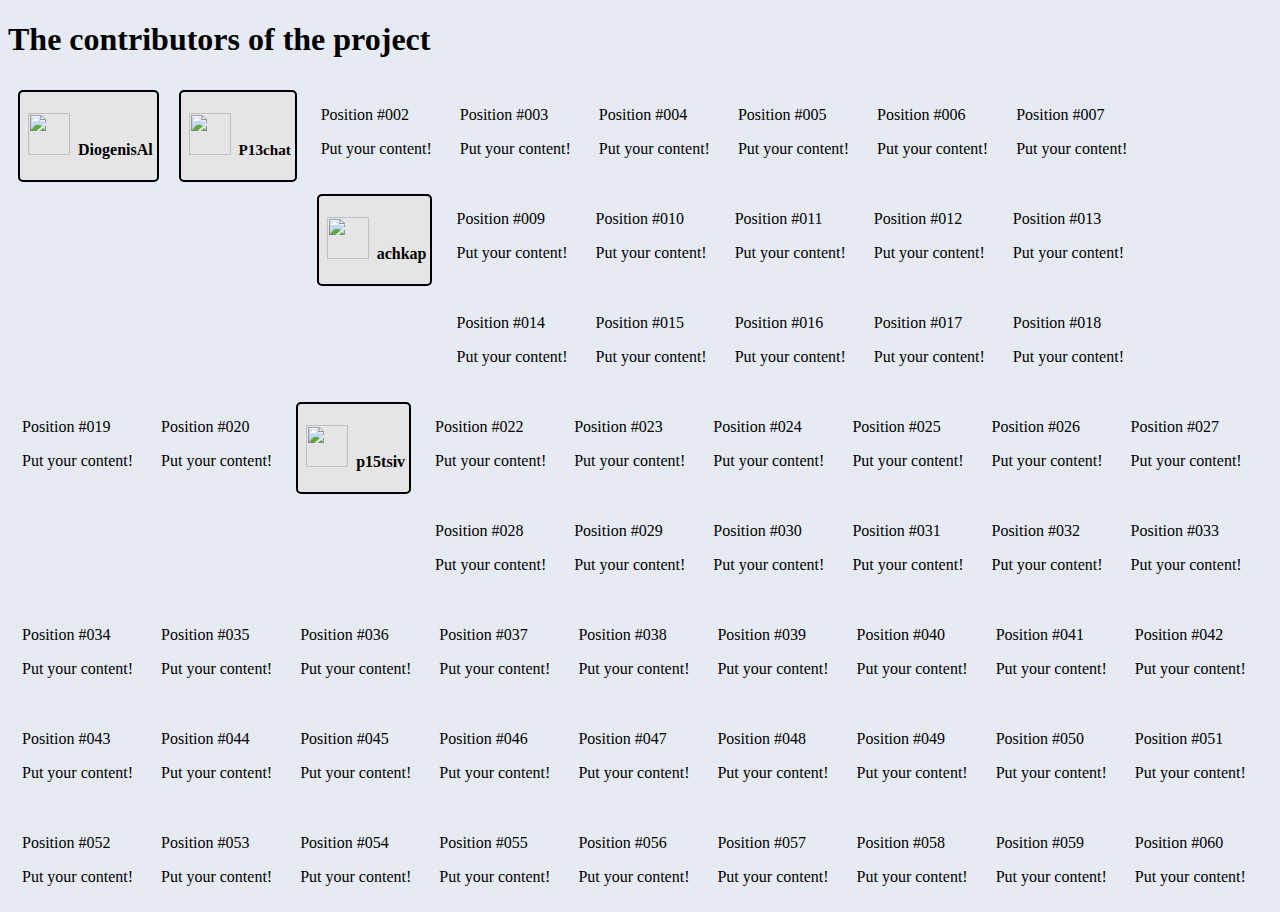
==== commit 01b8f9cf: "Update index.html" ====
--- a/participants/index.html
+++ b/participants/index.html
@@ -126,61 +126,10 @@
   <!-- >>>>>>>>>>>>>>>>>>>>>>>>>>>>>>>>>>>>>>>>>>>>>>>>>>>>>>>>>>>>>>>>>>>>>>>>> -->
   <!-- >>>>>>>>>>>>>>>>>>>>>>> Position #002 starting... >>>>>>>>>>>>>>>>>>>>>>> -->
   <!-- >>>>>>>>>>>>>>>>>>>>>>>>>>>>>>>>>>>>>>>>>>>>>>>>>>>>>>>>>>>>>>>>>>>>>>>>> -->
-  
-      <div style="border: 2px solid; border-radius: 5px; background-color: #e5e5e5; width: 270px; float: left; margin: 10px 10px 10px 10px;">
-                  <h4>
-                        <span>&nbsp;</span>
-                        <img src="https://avatars3.githubusercontent.com/u/22703561?s=400&v=4" height="42"
-                              width="42">
-
-                        <span class="ml16">
-                          P15GithubStudent 
-                        </span>
-                  </h4>
-
-                  <script>
-                                            // Wrap every letter in a span
-                        $('.ml16').each(function(){
-                          $(this).html($(this).text().replace(/([^\x00-\x80]|\w)/g, "<span class='letter'>$&</span>"));
-                        });
-
-                        anime.timeline({loop: true})
-                          .add({
-                            targets: '.ml16 .letter',
-                            translateY: [-100,0],
-                            easing: "easeOutExpo",
-                            duration: 1400,
-                            delay: function(el, i) {
-                              return 30 * i;
-                            }
-                          }).add({
-                            targets: '.ml16',
-                            opacity: 0,
-                            duration: 1000,
-                            easing: "easeOutExpo",
-                            delay: 1000
-                          });
-                      </script>
-
-                  <style>
-                       .ml16 {
-                          color: #402d2d;
-                          padding: 40px 0;
-                          /*font-weight: 800;*/
-                          font-size: 1em;
-                          text-transform: uppercase;
-                          /*letter-spacing: 0.2em;*/
-                          overflow: hidden;
-                        }
-
-                            .ml16 .letter {
-                                display: inline-block;
-                               /* line-height: 1em;*/
-                          }
-                          
-                  </style>
-            </div>
-    
+  <div style="width: fit-content; float: left; margin: 10px 10px 10px 10px;">
+        <p>&nbsp;Position #002&nbsp;</p>
+        <p>&nbsp;Put your content!&nbsp;</p>
+  </div>
   <!-- <<<<<<<<<<<<<<<<<<<<<<<<<<<<<<<<<<<<<<<<<<<<<<<<<<<<<<<<<<<<<<<<<<<<<<< -->
   <!-- <<<<<<<<<<<<<<<<<<<<<<< ...Position #002 ending <<<<<<<<<<<<<<<<<<<<<<< -->
   <!-- <<<<<<<<<<<<<<<<<<<<<<<<<<<<<<<<<<<<<<<<<<<<<<<<<<<<<<<<<<<<<<<<<<<<<<< -->
@@ -189,86 +138,10 @@
   <!-- >>>>>>>>>>>>>>>>>>>>>>>>>>>>>>>>>>>>>>>>>>>>>>>>>>>>>>>>>>>>>>>>>>>>>>>>> -->
   <!-- >>>>>>>>>>>>>>>>>>>>>>> Position #003 starting... >>>>>>>>>>>>>>>>>>>>>>> -->
   <!-- >>>>>>>>>>>>>>>>>>>>>>>>>>>>>>>>>>>>>>>>>>>>>>>>>>>>>>>>>>>>>>>>>>>>>>>>> -->
-  <div style="border: 2px solid; border-radius: 5px; background-color: #e5e5e5; width: fit-content; float: left; margin: 10px 10px 10px 10px;">
-                  <h4>
-                        <span>&nbsp;</span>
-                        <img src="https://avatars3.githubusercontent.com/u/22676085?s=400&u=22e9562f6584131db9cb09ad4578a03b86b4b433&v=4" height="42"
-                              width="42">
-
-                        <span class="ml3">
-                              <span class="text-wrapper">
-                                    <span class="letters3">DimitrisTria</span>
-                                    <span class="line3"></span>
-                              </span>
-                        </span>
-                  </h4>
-
-                  <script>
-                        var ml3 = { timelines: {} };
-
-                        // Wrap every letter in a span
-                        $('.ml3 .letters3').each(function () {
-                              $(this).html($(this).text().replace(/([^\x00-\x80]|\w)/g, "<span class='letter3'>$&</span>"));
-                        });
-
-                        anime.timeline({ loop: true })
-                              .add({
-                                    targets: '.ml3 .line3',
-                                    scaleX: [0, 1],
-                                    opacity: [0.5, 1],
-                                    easing: "easeInOutExpo",
-                                    duration: 900
-                              }).add({
-                                    targets: '.ml3 .letter3',
-                                    opacity: [0, 1],
-                                    translateX: [40, 0],
-                                    translateZ: 0,
-                                    scaleX: [0.3, 1],
-                                    easing: "easeOutExpo",
-                                    duration: 800,
-                                    offset: '-=600',
-                                    delay: function (el, i) {
-                                          return 150 + 25 * i;
-                                    }
-                              }).add({
-                                    targets: '.ml3',
-                                    opacity: 0,
-                                    duration: 1000,
-                                    easing: "easeOutExpo",
-                                    delay: 1000
-                              });
-                  </script>
-
-                  <style>
-                        .ml3 {
-                              font-weight: 200;
-                        }
-
-                        .ml3 .text-wrapper {
-                              position: relative;
-                              display: inline-block;
-                              padding-top: 0.1em;
-                              padding-right: 0.05em;
-                              padding-bottom: 0.15em;
-                        }
-
-                        .ml3 .line3 {
-                              opacity: 0;
-                              position: absolute;
-                              left: 0;
-                              height: 2px;
-                              width: 100%;
-                              background-color: #fff;
-                              transform-origin: 100% 100%;
-                              bottom: 0;
-                        }
-
-                        .ml3 .letter3 {
-                              display: inline-block;
-                              line-height: 1em;
-                        }
-                  </style>
-            </div>
+  <div style="width: fit-content; float: left; margin: 10px 10px 10px 10px;">
+        <p>&nbsp;Position #003&nbsp;</p>
+        <p>&nbsp;Put your content!&nbsp;</p>
+  </div>
   <!-- <<<<<<<<<<<<<<<<<<<<<<<<<<<<<<<<<<<<<<<<<<<<<<<<<<<<<<<<<<<<<<<<<<<<<<< -->
   <!-- <<<<<<<<<<<<<<<<<<<<<<< ...Position #003 ending <<<<<<<<<<<<<<<<<<<<<<< -->
   <!-- <<<<<<<<<<<<<<<<<<<<<<<<<<<<<<<<<<<<<<<<<<<<<<<<<<<<<<<<<<<<<<<<<<<<<<< -->
@@ -277,47 +150,10 @@
   <!-- >>>>>>>>>>>>>>>>>>>>>>>>>>>>>>>>>>>>>>>>>>>>>>>>>>>>>>>>>>>>>>>>>>>>>>>>> -->
   <!-- >>>>>>>>>>>>>>>>>>>>>>> Position #004 starting... >>>>>>>>>>>>>>>>>>>>>>> -->
   <!-- >>>>>>>>>>>>>>>>>>>>>>>>>>>>>>>>>>>>>>>>>>>>>>>>>>>>>>>>>>>>>>>>>>>>>>>>> -->
-  <div style="border: 2px solid; border-radius: 5px; background-color: #e5e5e5; width: fit-content; float: left; margin: 10px 10px 10px 10px;">
-        
-      <h4>
-        <span>&nbsp;</span>
-        <img src="https://avatars2.githubusercontent.com/u/22665704?s=400&u=1f8a031e0aee758655fdfba1f65f2561359d7b39&v=4" height="72" width="72">  
-        <span class="ml13"><span class="letters">&nbsp;AndreasAugoustis&nbsp;</span></span>
-      </h4>
-    <script src="https://cdnjs.cloudflare.com/ajax/libs/animejs/2.0.2/anime.min.js"></script>
-  </div>
- 
-    
-  <script>
-  // Wrap every letter in a span
-$('.ml13').each(function()
-{
-  $(this).html($(this).text().replace(/([^\x00-\x80]|\w)/g, "<span class='letter'>$&</span>"));
-});
-anime.timeline({loop: true})
-  .add({
-    targets: '.ml13 .letter',
-    translateY: [20,0],
-    translateZ: 0,
-    scaleX: [0.7, 1],
-    opacity: [0,1],
-    easing: "easeOutExpo",
-    duration: 1400,
-    delay: function(el, i) {
-      return 300 + 30 * i;
-    }
-  }).add({
-    targets: '.ml13 .letter',
-    translateY: [0,-100],
-    opacity: [1,0],
-    easing: "easeInExpo",
-    duration: 1200,
-    delay: function(el, i) {
-      return 100 + 30 * i;
-    }
-  });
-  </script>  
-  </div>  
+  <div style="width: fit-content; float: left; margin: 10px 10px 10px 10px;">
+        <p>&nbsp;Position #004&nbsp;</p>
+        <p>&nbsp;Put your content!&nbsp;</p>
+  </div>
   <!-- <<<<<<<<<<<<<<<<<<<<<<<<<<<<<<<<<<<<<<<<<<<<<<<<<<<<<<<<<<<<<<<<<<<<<<< -->
   <!-- <<<<<<<<<<<<<<<<<<<<<<< ...Position #004 ending <<<<<<<<<<<<<<<<<<<<<<< -->
   <!-- <<<<<<<<<<<<<<<<<<<<<<<<<<<<<<<<<<<<<<<<<<<<<<<<<<<<<<<<<<<<<<<<<<<<<<< -->
@@ -409,633 +245,175 @@
   <!-- >>>>>>>>>>>>>>>>>>>>>>>>>>>>>>>>>>>>>>>>>>>>>>>>>>>>>>>>>>>>>>>>>>>>>>>>> -->
   <!-- >>>>>>>>>>>>>>>>>>>>>>> Position #009 starting... >>>>>>>>>>>>>>>>>>>>>>> -->
   <!-- >>>>>>>>>>>>>>>>>>>>>>>>>>>>>>>>>>>>>>>>>>>>>>>>>>>>>>>>>>>>>>>>>>>>>>>>> -->
- <div style="border: 2px solid; border-radius: 5px; background-color: #855E42; width: fit-content; float: left; margin: 10px 10px 10px 10px;">
-        
-	
-    <h4 class>
-      <img src="https://avatars.githubusercontent.com/randomperson19" height="42" width="42">
-      <span class="ml16">
-        <span class="text-wrapper">
-          <span class="letters">randomperson19</span>
-        </span>
-      </span>
-    </h4>
-  </div>
+  <div style="width: fit-content; float: left; margin: 10px 10px 10px 10px;">
+        <p>&nbsp;Position #009&nbsp;</p>
+        <p>&nbsp;Put your content!&nbsp;</p>
+  </div>
+  <!-- <<<<<<<<<<<<<<<<<<<<<<<<<<<<<<<<<<<<<<<<<<<<<<<<<<<<<<<<<<<<<<<<<<<<<<< -->
+  <!-- <<<<<<<<<<<<<<<<<<<<<<< ...Position #009 ending <<<<<<<<<<<<<<<<<<<<<<< -->
+  <!-- <<<<<<<<<<<<<<<<<<<<<<<<<<<<<<<<<<<<<<<<<<<<<<<<<<<<<<<<<<<<<<<<<<<<<<< -->
+    
+    
+  <!-- >>>>>>>>>>>>>>>>>>>>>>>>>>>>>>>>>>>>>>>>>>>>>>>>>>>>>>>>>>>>>>>>>>>>>>>>> -->
+  <!-- >>>>>>>>>>>>>>>>>>>>>>> Position #010 starting... >>>>>>>>>>>>>>>>>>>>>>> -->
+  <!-- >>>>>>>>>>>>>>>>>>>>>>>>>>>>>>>>>>>>>>>>>>>>>>>>>>>>>>>>>>>>>>>>>>>>>>>>> -->
+  <div style="width: fit-content; float: left; margin: 10px 10px 10px 10px;">
+        <p>&nbsp;Position #010&nbsp;</p>
+        <p>&nbsp;Put your content!&nbsp;</p>
+  </div>
+  <!-- <<<<<<<<<<<<<<<<<<<<<<<<<<<<<<<<<<<<<<<<<<<<<<<<<<<<<<<<<<<<<<<<<<<<<<< -->
+  <!-- <<<<<<<<<<<<<<<<<<<<<<< ...Position #010 ending <<<<<<<<<<<<<<<<<<<<<<< -->
+  <!-- <<<<<<<<<<<<<<<<<<<<<<<<<<<<<<<<<<<<<<<<<<<<<<<<<<<<<<<<<<<<<<<<<<<<<<< -->
+    
+    
+  <!-- >>>>>>>>>>>>>>>>>>>>>>>>>>>>>>>>>>>>>>>>>>>>>>>>>>>>>>>>>>>>>>>>>>>>>>>>> -->
+  <!-- >>>>>>>>>>>>>>>>>>>>>>> Position #011 starting... >>>>>>>>>>>>>>>>>>>>>>> -->
+  <!-- >>>>>>>>>>>>>>>>>>>>>>>>>>>>>>>>>>>>>>>>>>>>>>>>>>>>>>>>>>>>>>>>>>>>>>>>> -->
+  <div style="width: fit-content; float: left; margin: 10px 10px 10px 10px;">
+        <p>&nbsp;Position #011&nbsp;</p>
+        <p>&nbsp;Put your content!&nbsp;</p>
+  </div>
+  <!-- <<<<<<<<<<<<<<<<<<<<<<<<<<<<<<<<<<<<<<<<<<<<<<<<<<<<<<<<<<<<<<<<<<<<<<< -->
+  <!-- <<<<<<<<<<<<<<<<<<<<<<< ...Position #011 ending <<<<<<<<<<<<<<<<<<<<<<< -->
+  <!-- <<<<<<<<<<<<<<<<<<<<<<<<<<<<<<<<<<<<<<<<<<<<<<<<<<<<<<<<<<<<<<<<<<<<<<< -->
+    
+    
+  <!-- >>>>>>>>>>>>>>>>>>>>>>>>>>>>>>>>>>>>>>>>>>>>>>>>>>>>>>>>>>>>>>>>>>>>>>>>> -->
+  <!-- >>>>>>>>>>>>>>>>>>>>>>> Position #012 starting... >>>>>>>>>>>>>>>>>>>>>>> -->
+  <!-- >>>>>>>>>>>>>>>>>>>>>>>>>>>>>>>>>>>>>>>>>>>>>>>>>>>>>>>>>>>>>>>>>>>>>>>>> -->
+  <div style="width: fit-content; float: left; margin: 10px 10px 10px 10px;">
+        <p>&nbsp;Position #012&nbsp;</p>
+        <p>&nbsp;Put your content!&nbsp;</p>
+  </div>
+  <!-- <<<<<<<<<<<<<<<<<<<<<<<<<<<<<<<<<<<<<<<<<<<<<<<<<<<<<<<<<<<<<<<<<<<<<<< -->
+  <!-- <<<<<<<<<<<<<<<<<<<<<<< ...Position #012 ending <<<<<<<<<<<<<<<<<<<<<<< -->
+  <!-- <<<<<<<<<<<<<<<<<<<<<<<<<<<<<<<<<<<<<<<<<<<<<<<<<<<<<<<<<<<<<<<<<<<<<<< -->
+    
+    
+  <!-- >>>>>>>>>>>>>>>>>>>>>>>>>>>>>>>>>>>>>>>>>>>>>>>>>>>>>>>>>>>>>>>>>>>>>>>>> -->
+  <!-- >>>>>>>>>>>>>>>>>>>>>>> Position #013 starting... >>>>>>>>>>>>>>>>>>>>>>> -->
+  <!-- >>>>>>>>>>>>>>>>>>>>>>>>>>>>>>>>>>>>>>>>>>>>>>>>>>>>>>>>>>>>>>>>>>>>>>>>> -->
+  <div style="width: fit-content; float: left; margin: 10px 10px 10px 10px;">
+        <p>&nbsp;Position #013&nbsp;</p>
+        <p>&nbsp;Put your content!&nbsp;</p>
+  </div>
+  <!-- <<<<<<<<<<<<<<<<<<<<<<<<<<<<<<<<<<<<<<<<<<<<<<<<<<<<<<<<<<<<<<<<<<<<<<< -->
+  <!-- <<<<<<<<<<<<<<<<<<<<<<< ...Position #013 ending <<<<<<<<<<<<<<<<<<<<<<< -->
+  <!-- <<<<<<<<<<<<<<<<<<<<<<<<<<<<<<<<<<<<<<<<<<<<<<<<<<<<<<<<<<<<<<<<<<<<<<< -->
+    
+    
+  <!-- >>>>>>>>>>>>>>>>>>>>>>>>>>>>>>>>>>>>>>>>>>>>>>>>>>>>>>>>>>>>>>>>>>>>>>>>> -->
+  <!-- >>>>>>>>>>>>>>>>>>>>>>> Position #014 starting... >>>>>>>>>>>>>>>>>>>>>>> -->
+  <!-- >>>>>>>>>>>>>>>>>>>>>>>>>>>>>>>>>>>>>>>>>>>>>>>>>>>>>>>>>>>>>>>>>>>>>>>>> -->
+  <div style="width: fit-content; float: left; margin: 10px 10px 10px 10px;">
+        <p>&nbsp;Position #014&nbsp;</p>
+        <p>&nbsp;Put your content!&nbsp;</p>
+  </div>
+  <!-- <<<<<<<<<<<<<<<<<<<<<<<<<<<<<<<<<<<<<<<<<<<<<<<<<<<<<<<<<<<<<<<<<<<<<<< -->
+  <!-- <<<<<<<<<<<<<<<<<<<<<<< ...Position #014 ending <<<<<<<<<<<<<<<<<<<<<<< -->
+  <!-- <<<<<<<<<<<<<<<<<<<<<<<<<<<<<<<<<<<<<<<<<<<<<<<<<<<<<<<<<<<<<<<<<<<<<<< -->
+    
+    
+  <!-- >>>>>>>>>>>>>>>>>>>>>>>>>>>>>>>>>>>>>>>>>>>>>>>>>>>>>>>>>>>>>>>>>>>>>>>>> -->
+  <!-- >>>>>>>>>>>>>>>>>>>>>>> Position #015 starting... >>>>>>>>>>>>>>>>>>>>>>> -->
+  <!-- >>>>>>>>>>>>>>>>>>>>>>>>>>>>>>>>>>>>>>>>>>>>>>>>>>>>>>>>>>>>>>>>>>>>>>>>> -->
+  <div style="width: fit-content; float: left; margin: 10px 10px 10px 10px;">
+        <p>&nbsp;Position #015&nbsp;</p>
+        <p>&nbsp;Put your content!&nbsp;</p>
+  </div>
+  <!-- <<<<<<<<<<<<<<<<<<<<<<<<<<<<<<<<<<<<<<<<<<<<<<<<<<<<<<<<<<<<<<<<<<<<<<< -->
+  <!-- <<<<<<<<<<<<<<<<<<<<<<< ...Position #015 ending <<<<<<<<<<<<<<<<<<<<<<< -->
+  <!-- <<<<<<<<<<<<<<<<<<<<<<<<<<<<<<<<<<<<<<<<<<<<<<<<<<<<<<<<<<<<<<<<<<<<<<< -->
+    
+    
+  <!-- >>>>>>>>>>>>>>>>>>>>>>>>>>>>>>>>>>>>>>>>>>>>>>>>>>>>>>>>>>>>>>>>>>>>>>>>> -->
+  <!-- >>>>>>>>>>>>>>>>>>>>>>> Position #016 starting... >>>>>>>>>>>>>>>>>>>>>>> -->
+  <!-- >>>>>>>>>>>>>>>>>>>>>>>>>>>>>>>>>>>>>>>>>>>>>>>>>>>>>>>>>>>>>>>>>>>>>>>>> -->
+  <div style="width: fit-content; float: left; margin: 10px 10px 10px 10px;">
+        <p>&nbsp;Position #016&nbsp;</p>
+        <p>&nbsp;Put your content!&nbsp;</p>
+  </div>
+  <!-- <<<<<<<<<<<<<<<<<<<<<<<<<<<<<<<<<<<<<<<<<<<<<<<<<<<<<<<<<<<<<<<<<<<<<<< -->
+  <!-- <<<<<<<<<<<<<<<<<<<<<<< ...Position #016 ending <<<<<<<<<<<<<<<<<<<<<<< -->
+  <!-- <<<<<<<<<<<<<<<<<<<<<<<<<<<<<<<<<<<<<<<<<<<<<<<<<<<<<<<<<<<<<<<<<<<<<<< -->
+    
+    
+  <!-- >>>>>>>>>>>>>>>>>>>>>>>>>>>>>>>>>>>>>>>>>>>>>>>>>>>>>>>>>>>>>>>>>>>>>>>>> -->
+  <!-- >>>>>>>>>>>>>>>>>>>>>>> Position #017 starting... >>>>>>>>>>>>>>>>>>>>>>> -->
+  <!-- >>>>>>>>>>>>>>>>>>>>>>>>>>>>>>>>>>>>>>>>>>>>>>>>>>>>>>>>>>>>>>>>>>>>>>>>> -->
+  <div style="width: fit-content; float: left; margin: 10px 10px 10px 10px;">
+        <p>&nbsp;Position #017&nbsp;</p>
+        <p>&nbsp;Put your content!&nbsp;</p>
+  </div>
+  <!-- <<<<<<<<<<<<<<<<<<<<<<<<<<<<<<<<<<<<<<<<<<<<<<<<<<<<<<<<<<<<<<<<<<<<<<< -->
+  <!-- <<<<<<<<<<<<<<<<<<<<<<< ...Position #017 ending <<<<<<<<<<<<<<<<<<<<<<< -->
+  <!-- <<<<<<<<<<<<<<<<<<<<<<<<<<<<<<<<<<<<<<<<<<<<<<<<<<<<<<<<<<<<<<<<<<<<<<< -->
+    
+    
+  <!-- >>>>>>>>>>>>>>>>>>>>>>>>>>>>>>>>>>>>>>>>>>>>>>>>>>>>>>>>>>>>>>>>>>>>>>>>> -->
+  <!-- >>>>>>>>>>>>>>>>>>>>>>> Position #018 starting... >>>>>>>>>>>>>>>>>>>>>>> -->
+  <!-- >>>>>>>>>>>>>>>>>>>>>>>>>>>>>>>>>>>>>>>>>>>>>>>>>>>>>>>>>>>>>>>>>>>>>>>>> -->
+  <div style="width: fit-content; float: left; margin: 10px 10px 10px 10px;">
+        <p>&nbsp;Position #018&nbsp;</p>
+        <p>&nbsp;Put your content!&nbsp;</p>
+  </div>
+  <!-- <<<<<<<<<<<<<<<<<<<<<<<<<<<<<<<<<<<<<<<<<<<<<<<<<<<<<<<<<<<<<<<<<<<<<<< -->
+  <!-- <<<<<<<<<<<<<<<<<<<<<<< ...Position #018 ending <<<<<<<<<<<<<<<<<<<<<<< -->
+  <!-- <<<<<<<<<<<<<<<<<<<<<<<<<<<<<<<<<<<<<<<<<<<<<<<<<<<<<<<<<<<<<<<<<<<<<<< -->
+    
+    
+  <!-- >>>>>>>>>>>>>>>>>>>>>>>>>>>>>>>>>>>>>>>>>>>>>>>>>>>>>>>>>>>>>>>>>>>>>>>>> -->
+  <!-- >>>>>>>>>>>>>>>>>>>>>>> Position #019 starting... >>>>>>>>>>>>>>>>>>>>>>> -->
+  <!-- >>>>>>>>>>>>>>>>>>>>>>>>>>>>>>>>>>>>>>>>>>>>>>>>>>>>>>>>>>>>>>>>>>>>>>>>> -->
+  <div style="width: fit-content; float: left; margin: 10px 10px 10px 10px;">
+        <p>&nbsp;Position #019&nbsp;</p>
+        <p>&nbsp;Put your content!&nbsp;</p>
+  </div>  
+  <!-- <<<<<<<<<<<<<<<<<<<<<<<<<<<<<<<<<<<<<<<<<<<<<<<<<<<<<<<<<<<<<<<<<<<<<<< -->
+  <!-- <<<<<<<<<<<<<<<<<<<<<<< ...Position #019 ending <<<<<<<<<<<<<<<<<<<<<<< -->
+  <!-- <<<<<<<<<<<<<<<<<<<<<<<<<<<<<<<<<<<<<<<<<<<<<<<<<<<<<<<<<<<<<<<<<<<<<<< -->
+    
+    
+  <!-- >>>>>>>>>>>>>>>>>>>>>>>>>>>>>>>>>>>>>>>>>>>>>>>>>>>>>>>>>>>>>>>>>>>>>>>>> -->
+  <!-- >>>>>>>>>>>>>>>>>>>>>>> Position #020 starting... >>>>>>>>>>>>>>>>>>>>>>> -->
+  <!-- >>>>>>>>>>>>>>>>>>>>>>>>>>>>>>>>>>>>>>>>>>>>>>>>>>>>>>>>>>>>>>>>>>>>>>>>> -->
+  <div style="width: fit-content; float: left; margin: 10px 10px 10px 10px;">
+        <p>&nbsp;Position #020&nbsp;</p>
+        <p>&nbsp;Put your content!&nbsp;</p>
+  </div>
+  <!-- <<<<<<<<<<<<<<<<<<<<<<<<<<<<<<<<<<<<<<<<<<<<<<<<<<<<<<<<<<<<<<<<<<<<<<< -->
+  <!-- <<<<<<<<<<<<<<<<<<<<<<< ...Position #020 ending <<<<<<<<<<<<<<<<<<<<<<< -->
+  <!-- <<<<<<<<<<<<<<<<<<<<<<<<<<<<<<<<<<<<<<<<<<<<<<<<<<<<<<<<<<<<<<<<<<<<<<< -->
+  
+  
+  <!-- >>>>>>>>>>>>>>>>>>>>>>>>>>>>>>>>>>>>>>>>>>>>>>>>>>>>>>>>>>>>>>>>>>>>>>>>> -->
+  <!-- >>>>>>>>>>>>>>>>>>>>>>> Position #021 starting... >>>>>>>>>>>>>>>>>>>>>>> -->
+  <!-- >>>>>>>>>>>>>>>>>>>>>>>>>>>>>>>>>>>>>>>>>>>>>>>>>>>>>>>>>>>>>>>>>>>>>>>>> -->
+<div style="border: 2px solid; border-radius: 5px; background-color: #e5e5e5; width: fit-content; float: left; margin: 10px 10px 10px 10px;">
+         <h4>
+
+        <span>&nbsp;</span>
+
+        <img src="https://avatars0.githubusercontent.com/u/22644519?v=4" height="42" width="42">  
+
+        <span class="ml2"><span class="letter">&nbsp;p15tsiv&nbsp;</span></span>
+
+      </h4>
+
+  </div>    
+
   <style>
-		
-		
-.ml16 {
-  
-  color: #6000c7;
-  padding: 40px 0;
-  font-weight: 600;
-  font-size: 1;
-  letter-spacing: 0;
-  overflow: hidden;
-}
-
-.ml16 .letter {
-  display: inline-block;
-  line-height: 1em;
-  color: #ffffff
-}
-</style>
-
-<script src="https://cdnjs.cloudflare.com/ajax/libs/animejs/2.0.2/anime.min.js"></script>
-
-<script>
-
-$('.ml16').each(function(){
-  $(this).html($(this).text().replace(/([^\x00-\x80]|\w)/g, "<span class='letter'>$&</span>"));
-});
-
-anime.timeline({loop: true})
-  .add({
-    targets: '.ml16 .letter',
-    translateY: [-50,0],
-    easing: "easeOutExpo",
-    duration: 1400,
-    delay: function(el, i) {
-      return 30 * i;
-    }
-  }).add({
-    targets: '.ml16',
-    opacity: 0,
-    duration: 1000,
-    easing: "easeOutExpo",
-    delay: 1000
-  });
-  </script>
-  </div>
-  <!-- <<<<<<<<<<<<<<<<<<<<<<<<<<<<<<<<<<<<<<<<<<<<<<<<<<<<<<<<<<<<<<<<<<<<<<< -->
-  <!-- <<<<<<<<<<<<<<<<<<<<<<< ...Position #009 ending <<<<<<<<<<<<<<<<<<<<<<< -->
-  <!-- <<<<<<<<<<<<<<<<<<<<<<<<<<<<<<<<<<<<<<<<<<<<<<<<<<<<<<<<<<<<<<<<<<<<<<< -->
-    
-    
-  <!-- >>>>>>>>>>>>>>>>>>>>>>>>>>>>>>>>>>>>>>>>>>>>>>>>>>>>>>>>>>>>>>>>>>>>>>>>> -->
-  <!-- >>>>>>>>>>>>>>>>>>>>>>> Position #010 starting... >>>>>>>>>>>>>>>>>>>>>>> -->
-  <!-- >>>>>>>>>>>>>>>>>>>>>>>>>>>>>>>>>>>>>>>>>>>>>>>>>>>>>>>>>>>>>>>>>>>>>>>>> -->
-  <div style="border: 2px solid; border-radius: 5px; background-color: #e5e5e5; width: fit-content; float: left; margin: 10px 10px 10px 10px;">
-    <h4>
-      <span>&nbsp;</span>
-      <img src="https://avatars0.githubusercontent.com/u/22058577?s=400&u=3a84ed5ca767e69456e807a2ff3a80451f868ad0&v=4" height="42" width="42">  
-      <span class="rainbow">Dimitris-Stamatis</span>
-    </h4>
-  </div>
-  <style>
-    .rainbow{
-    	animation:rainbow 1s infinite;
-    }
-  @keyframes rainbow{
-	  0%{		color: #FF0000;	}
-	  10%{	color: #E2571E;	}
-	  20%{	color: #FF7F00;	}
-    30%{	color: #FFFF00;	}
-    40%{	color: #00FF00;	}
-	  50%{	color: #96bf33;	}
-	  60%{	color:#0000FF;	}
-    70%{	color:#4B0082;	}
-    99%{	color:#8B00FF;	}
-	  100%{	color: #ffffff;	}
-  }
-  </style>
-  <!-- <<<<<<<<<<<<<<<<<<<<<<<<<<<<<<<<<<<<<<<<<<<<<<<<<<<<<<<<<<<<<<<<<<<<<<< -->
-  <!-- <<<<<<<<<<<<<<<<<<<<<<< ...Position #010 ending <<<<<<<<<<<<<<<<<<<<<<< -->
-  <!-- <<<<<<<<<<<<<<<<<<<<<<<<<<<<<<<<<<<<<<<<<<<<<<<<<<<<<<<<<<<<<<<<<<<<<<< -->
-    
-    
-  <!-- >>>>>>>>>>>>>>>>>>>>>>>>>>>>>>>>>>>>>>>>>>>>>>>>>>>>>>>>>>>>>>>>>>>>>>>>> -->
-  <!-- >>>>>>>>>>>>>>>>>>>>>>> Position #011 starting... >>>>>>>>>>>>>>>>>>>>>>> -->
-  <!-- >>>>>>>>>>>>>>>>>>>>>>>>>>>>>>>>>>>>>>>>>>>>>>>>>>>>>>>>>>>>>>>>>>>>>>>>> -->
-  <div style="border: 2px solid; border-radius: 5px; background-color: #e5e5e5; width: fit-content; float: left; margin: 10px 10px 10px 10px;">
-      <h4>
-        <span>&nbsp;</span>
-        <img src="https://avatars1.githubusercontent.com/u/22656813?s=460&v=4" height="42" width="42">  
-        <span class="ml3">&nbsp;andreanastil&nbsp;</span>
-      </h4>
-  </div> 
-  <script>
-    $('.ml3').each(function(){
-    $(this).html($(this).text().replace(/([^\x00-\x80]|\w)/g, "<span class='letter'>$&</span>"));
-    });
-
-    anime.timeline({loop: true})
-    .add({
-        targets: '.ml3 .letter',
-        opacity: [0,1],
-        easing: "easeInOutQuad",
-        duration: 2250,
-        delay: function(el, i) {
-          return 150 * (i+1)
-        }
-     }).add({
-        targets: '.ml3',
-        opacity: 0,
-        duration: 1000,
-        easing: "easeOutExpo",
-        delay: 1000
-     });
-
-  </script>
-  <style>
-     .ml3 {
-        font-weight: 900;
-     }
-  </style> 
-  <!-- <<<<<<<<<<<<<<<<<<<<<<<<<<<<<<<<<<<<<<<<<<<<<<<<<<<<<<<<<<<<<<<<<<<<<<< -->
-  <!-- <<<<<<<<<<<<<<<<<<<<<<< ...Position #011 ending <<<<<<<<<<<<<<<<<<<<<<< -->
-  <!-- <<<<<<<<<<<<<<<<<<<<<<<<<<<<<<<<<<<<<<<<<<<<<<<<<<<<<<<<<<<<<<<<<<<<<<< -->
-    
-    
-  <!-- >>>>>>>>>>>>>>>>>>>>>>>>>>>>>>>>>>>>>>>>>>>>>>>>>>>>>>>>>>>>>>>>>>>>>>>>> -->
-  <!-- >>>>>>>>>>>>>>>>>>>>>>> Position #012 starting... >>>>>>>>>>>>>>>>>>>>>>> -->
-  <!-- >>>>>>>>>>>>>>>>>>>>>>>>>>>>>>>>>>>>>>>>>>>>>>>>>>>>>>>>>>>>>>>>>>>>>>>>> -->
-  <div style="width: fit-content; float: left; margin: 10px 10px 10px 10px;">
-        <p>&nbsp;Position #012&nbsp;</p>
-        <p>&nbsp;Put your content!&nbsp;</p>
-  </div>
-  <!-- <<<<<<<<<<<<<<<<<<<<<<<<<<<<<<<<<<<<<<<<<<<<<<<<<<<<<<<<<<<<<<<<<<<<<<< -->
-  <!-- <<<<<<<<<<<<<<<<<<<<<<< ...Position #012 ending <<<<<<<<<<<<<<<<<<<<<<< -->
-  <!-- <<<<<<<<<<<<<<<<<<<<<<<<<<<<<<<<<<<<<<<<<<<<<<<<<<<<<<<<<<<<<<<<<<<<<<< -->
-    
-    
-  <!-- >>>>>>>>>>>>>>>>>>>>>>>>>>>>>>>>>>>>>>>>>>>>>>>>>>>>>>>>>>>>>>>>>>>>>>>>> -->
-  <!-- >>>>>>>>>>>>>>>>>>>>>>> Position #013 starting... >>>>>>>>>>>>>>>>>>>>>>> -->
-  <!-- >>>>>>>>>>>>>>>>>>>>>>>>>>>>>>>>>>>>>>>>>>>>>>>>>>>>>>>>>>>>>>>>>>>>>>>>> -->
-  <div style="border: 2px solid; border-radius: 5px; background-color: #e5e5e5; width: fit-content; float: left; margin: 10px 10px 10px 10px;">
-    <h4>
-      <img src="https://avatars0.githubusercontent.com/u/18286552?s=460&v=4" height="42" width="42">
-      <span class="ml9">
-        <span class="text-wrapper">
-          <span class="letters">AsteriosP</span>
-        </span>
-      </span>
-    </h4>
-  </div>
-  <style>
-    .ml9 {
-      position: relative;
-      font-weight: 200;
-      font-size: 1.2em;
-    }
-
-    .ml9 .text-wrapper {
-      position: relative;
-      display: inline-block;
-      padding-top: 0.2em;
-      padding-right: 0.05em;
-      padding-bottom: 0.1em;
-      overflow: hidden;
-    }
-
-    .ml9 .letter {
-      transform-origin: 50% 100%;
-      display: inline-block;
-      line-height: 1em;
-    }
-  </style>
-  <script>
-    $('.ml9 .letters').each(function () {
-      $(this).html($(this).text().replace(/([^\x00-\x80]|\w)/g, "<span class='letter'>$&</span>"));
-    });
-
-    anime.timeline({ loop: true })
-      .add({
-        targets: '.ml9 .letter',
-        scale: [0, 1],
-        duration: 1500,
-        elasticity: 600,
-        delay: function (el, i) {
-          return 45 * (i + 1)
-        }
-      }).add({
-        targets: '.ml9',
-        opacity: 0,
-        duration: 1000,
-        easing: "easeOutExpo",
-        delay: 1000
-      });
-  </script>
-  <!-- <<<<<<<<<<<<<<<<<<<<<<<<<<<<<<<<<<<<<<<<<<<<<<<<<<<<<<<<<<<<<<<<<<<<<<< -->
-  <!-- <<<<<<<<<<<<<<<<<<<<<<< ...Position #013 ending <<<<<<<<<<<<<<<<<<<<<<< -->
-  <!-- <<<<<<<<<<<<<<<<<<<<<<<<<<<<<<<<<<<<<<<<<<<<<<<<<<<<<<<<<<<<<<<<<<<<<<< -->
-    
-    
-  <!-- >>>>>>>>>>>>>>>>>>>>>>>>>>>>>>>>>>>>>>>>>>>>>>>>>>>>>>>>>>>>>>>>>>>>>>>>> -->
-  <!-- >>>>>>>>>>>>>>>>>>>>>>> Position #014 starting... >>>>>>>>>>>>>>>>>>>>>>> -->
-  <!-- >>>>>>>>>>>>>>>>>>>>>>>>>>>>>>>>>>>>>>>>>>>>>>>>>>>>>>>>>>>>>>>>>>>>>>>>> -->
-    <div style="border: 2px solid; border-radius: 5px; background-color: #e5e5e5; width: fit-content; float: left; margin: 10px 10px 10px 10px;">
-     <h4>
-        <span>&nbsp;</span>
-        <img src="https://avatars2.githubusercontent.com/u/22655733?v=4" height="42" width="42">  
-        <span class="ml7"><span class="letters">&nbsp;nefelinikiforou&nbsp;</span></span>
-     </h4>
-  </div>
-  <script>
-$('.ml7 .letters').each(function(){
-  $(this).html($(this).text().replace(/([^\x00-\x80]|\w)/g, "<span class='letter'>$&</span>"));
-});
-anime.timeline({loop: true})
-  .add({
-    targets: '.ml7 .letter',
-    translateY: ["1.1em", 0],
-    translateX: ["0.55em", 0],
-    translateZ: 0,
-    rotateZ: [180, 0],
-    duration: 750,
-    easing: "easeOutExpo",
-    delay: function(el, i) {
-      return 50 * i;
-    }
-  }).add({
-    targets: '.ml7',
-    opacity: 0,
-    duration: 1000,
-    easing: "easeOutExpo",
-    delay: 1000
-  });
-  </script>  
-  <style>
-     .ml7 {
-       position: relative;
-       font-weight: 900;
-     }
-     .ml7 .text-wrapper {
-       position: relative;
-       display: inline-block;
-       padding-top: 0.2em;
-       padding-right: 0.05em;
-       padding-bottom: 0.1em;
-       overflow: hidden;
-     }
-     .ml7 .letter {
-       transform-origin: 0 100%;
-       display: inline-block;
-       line-height: 1em;
-     }
-    
-  </style>
-  <!-- <<<<<<<<<<<<<<<<<<<<<<<<<<<<<<<<<<<<<<<<<<<<<<<<<<<<<<<<<<<<<<<<<<<<<<< -->
-  <!-- <<<<<<<<<<<<<<<<<<<<<<< ...Position #014 ending <<<<<<<<<<<<<<<<<<<<<<< -->
-  <!-- <<<<<<<<<<<<<<<<<<<<<<<<<<<<<<<<<<<<<<<<<<<<<<<<<<<<<<<<<<<<<<<<<<<<<<< -->
-    
-    
-  <!-- >>>>>>>>>>>>>>>>>>>>>>>>>>>>>>>>>>>>>>>>>>>>>>>>>>>>>>>>>>>>>>>>>>>>>>>>> -->
-  <!-- >>>>>>>>>>>>>>>>>>>>>>> Position #015 starting... >>>>>>>>>>>>>>>>>>>>>>> -->
-  <!-- >>>>>>>>>>>>>>>>>>>>>>>>>>>>>>>>>>>>>>>>>>>>>>>>>>>>>>>>>>>>>>>>>>>>>>>>> -->
-<div style="border: 2px solid; border-radius: 5px; background-color: #4267B2; width: fit-content; float: left; margin: 10px 10px 10px 10px;">
-      <h4>
-        <span>&nbsp;</span>
-        <img src="https://avatars2.githubusercontent.com/u/22681573?s=400&v=4" height="42" width="42">  
-        <span class="ml1"><span class="letters">&nbsp;p15syme&nbsp;</span></span>
-      </h4>
-  </div>
-  
-  <script>
-  // Wrap every letter in a span
-  $('.ml1 .letters').each(function(){
-    $(this).html($(this).text().replace(/([^\x00-\x80]|\w)/g, "<span class='letter'>$&</span>"));
-  });
-   
-   anime.timeline({loop: true}) 
-    .add({
-    targets: '.ml1 .letters',
-    scale: [0,1],
-    opacity: [0,1],
-    easing: "easeOutElastic",
-    duration: 2000,
-    delay: function(el, i, l) {
-      return 750 * (i+2);
-    }
-  }).add({
-    targets: '.ml1',
-    opacity: 0,
-    duration: 1000,
-    easing: "easeInOutQuint",
-    delay: 1000
-  });    
-  </script>   
-  <!-- <<<<<<<<<<<<<<<<<<<<<<<<<<<<<<<<<<<<<<<<<<<<<<<<<<<<<<<<<<<<<<<<<<<<<<< -->
-  <!-- <<<<<<<<<<<<<<<<<<<<<<< ...Position #015 ending <<<<<<<<<<<<<<<<<<<<<<< -->
-  <!-- <<<<<<<<<<<<<<<<<<<<<<<<<<<<<<<<<<<<<<<<<<<<<<<<<<<<<<<<<<<<<<<<<<<<<<< -->
-    
-    
-  <!-- >>>>>>>>>>>>>>>>>>>>>>>>>>>>>>>>>>>>>>>>>>>>>>>>>>>>>>>>>>>>>>>>>>>>>>>>> -->
-  <!-- >>>>>>>>>>>>>>>>>>>>>>> Position #016 starting... >>>>>>>>>>>>>>>>>>>>>>> -->
-  <!-- >>>>>>>>>>>>>>>>>>>>>>>>>>>>>>>>>>>>>>>>>>>>>>>>>>>>>>>>>>>>>>>>>>>>>>>>> -->
-<div style="border: 2px solid; border-radius: 5px; background-color: #e5e5e5; width: fit-content; float: left; margin: 10px 10px 10px 10px;">
-     <h4>
-        <span>&nbsp;</span>
-        <img src="https://avatars0.githubusercontent.com/u/22644519?v=4" height="42" width="42">  
-        <span class="ml7"><span class="letters">&nbsp;p15tsiv&nbsp;</span></span>
-     </h4>
-  </div>
-  <script>
-$('.ml13').each(function(){
-  $(this).html($(this).text().replace(/([^\x00-\x80]|\w)/g, "<span class='letter'>$&</span>"));
-});
-anime.timeline({loop: true})
-  .add({
-    targets: '.ml13 .letter',
-    translateY: [100,0],
-    translateZ: 0,
-    opacity: [0,1],
-    easing: "easeOutExpo",
-    duration: 1400,
-    delay: function(el, i) {
-      return 300 + 30 * i;
-    }
-  }).add({
-    targets: '.ml13 .letter',
-    translateY: [0,-100],
-    opacity: [1,0],
-    easing: "easeInExpo",
-    duration: 1200,
-    delay: function(el, i) {
-      return 100 + 30 * i;
-    }
-  });
-  </script>  
-  <style>
-    .ml13 {
-      font-size: 1.9em;
-      text-transform: uppercase;
-      letter-spacing: 0.5em;
-      font-weight: 600;
-    }
-
-    .ml13 .letter {
-      display: inline-block;
-      line-height: 1em;
-    }
-  </style>
-  <!-- <<<<<<<<<<<<<<<<<<<<<<<<<<<<<<<<<<<<<<<<<<<<<<<<<<<<<<<<<<<<<<<<<<<<<<< -->
-  <!-- <<<<<<<<<<<<<<<<<<<<<<< ...Position #016 ending <<<<<<<<<<<<<<<<<<<<<<< -->
-  <!-- <<<<<<<<<<<<<<<<<<<<<<<<<<<<<<<<<<<<<<<<<<<<<<<<<<<<<<<<<<<<<<<<<<<<<<< -->
-    
-    
-  <!-- >>>>>>>>>>>>>>>>>>>>>>>>>>>>>>>>>>>>>>>>>>>>>>>>>>>>>>>>>>>>>>>>>>>>>>>>> -->
-  <!-- >>>>>>>>>>>>>>>>>>>>>>> Position #017 starting... >>>>>>>>>>>>>>>>>>>>>>> -->
-  <!-- >>>>>>>>>>>>>>>>>>>>>>>>>>>>>>>>>>>>>>>>>>>>>>>>>>>>>>>>>>>>>>>>>>>>>>>>> -->
-
-     <div style="border: 2px solid; border-radius: 5px; background-color: #e5e5e5; width: fit-content; float: left; margin: 10px 10px 10px 10px;">
-        <h4 class="ml4">
-             <span>&nbsp;</span>
-             <img src="https://avatars1.githubusercontent.com/u/22648584?s=460&v=4" height="42" width="42">  
-             <span class="letters letters-1">Tasoulas</span>
-             <span class="letters letters-2">Theofanis</span>
-        </h4>
-  </div>
-
-
-
-<script src="https://cdnjs.cloudflare.com/ajax/libs/animejs/2.0.2/anime.min.js"></script>
-    
-  <script>
-  var ml4 = {};
-ml4.opacityIn = [0,1];
-ml4.scaleIn = [0.2, 1];
-ml4.scaleOut = 3;
-ml4.durationIn = 800;
-ml4.durationOut = 600;
-ml4.delay = 500;
-
-anime.timeline({loop: true})
-  .add({
-    targets: '.ml4 .letters-1',
-    opacity: ml4.opacityIn,
-    scale: ml4.scaleIn,
-    duration: ml4.durationIn
-  }).add({
-    targets: '.ml4 .letters-1',
-    opacity: 0,
-    scale: ml4.scaleOut,
-    duration: ml4.durationOut,
-    easing: "easeInExpo",
-    delay: ml4.delay
-  }).add({
-    targets: '.ml4 .letters-2',
-    opacity: ml4.opacityIn,
-    scale: ml4.scaleIn,
-    duration: ml4.durationIn
-  }).add({
-    targets: '.ml4 .letters-2',
-    opacity: 0,
-    scale: ml4.scaleOut,
-    duration: ml4.durationOut,
-    easing: "easeInExpo",
-    delay: ml4.delay
-  });
-    
-  </script>  
-    
-    <style>
-      .ml4 {
-  position: relative;
-  font-weight: 900;
-  font-size: 1em;
-  display: inline-block;
-}
-.ml4 .letters {
-  position: relative;
-  margin: auto;
-  display: inline-block;
-  left: 0;
-  bot: 1em;
-  right: 0;
-  opacity: 0; 
-}
-    </style>
-
-    
-  <!-- <<<<<<<<<<<<<<<<<<<<<<<<<<<<<<<<<<<<<<<<<<<<<<<<<<<<<<<<<<<<<<<<<<<<<<< -->
-  <!-- <<<<<<<<<<<<<<<<<<<<<<< ...Position #017 ending <<<<<<<<<<<<<<<<<<<<<<< -->
-  <!-- <<<<<<<<<<<<<<<<<<<<<<<<<<<<<<<<<<<<<<<<<<<<<<<<<<<<<<<<<<<<<<<<<<<<<<< -->
-    
-    
-  <!-- >>>>>>>>>>>>>>>>>>>>>>>>>>>>>>>>>>>>>>>>>>>>>>>>>>>>>>>>>>>>>>>>>>>>>>>>> -->
-  <!-- >>>>>>>>>>>>>>>>>>>>>>> Position #018 starting... >>>>>>>>>>>>>>>>>>>>>>> -->
-  <!-- >>>>>>>>>>>>>>>>>>>>>>>>>>>>>>>>>>>>>>>>>>>>>>>>>>>>>>>>>>>>>>>>>>>>>>>>> -->
-  <div style="border: 2px solid; border-radius: 5px; background-color: #e5e5e5; width: fit-content; float: left; margin: 10px 10px 10px 10px;">
-      <span>&nbsp;</span>
-      <img src="https://avatars0.githubusercontent.com/u/22659306?s=400&v=4" height="42" width="42">
-	<h1 class="ml1">
-		<span class="text-wrapper">
-    		<span class="line line1"></span>
-    		<span class="letters">p15zach1</span>
-    		<span class="line line2"></span>
-	</span>
-	</h1>
-</div>
-	
-<style>
-.ml1 {
-  font-weight: 900;
-  font-size: 3.5em;
-}
-
-.ml1 .letter {
-  display: inline-block;
-  line-height: 1em;
-}
-
-.ml1 .text-wrapper {
-  position: relative;
-  display: inline-block;
-  padding-top: 0.1em;
-  padding-right: 0.05em;
-  padding-bottom: 0.15em;
-}
-
-.ml1 .line {
-  opacity: 0;
-  position: absolute;
-  left: 0;
-  height: 3px;
-  width: 100%;
-  background-color: #fff;
-  transform-origin: 0 0;
-}
-
-.ml1 .line1 { top: 0; }
-.ml1 .line2 { bottom: 0; }
-</style>
-	
-<script>
-$('.ml1 .letters').each(function(){
-  $(this).html($(this).text().replace(/([^\x00-\x80]|\w)/g, "<span class='letter'>$&</span>"));
-});
-
-anime.timeline({loop: true})
-  .add({
-    targets: '.ml1 .letter',
-    scale: [0.3,1],
-    opacity: [0,1],
-    translateZ: 0,
-    easing: "easeOutExpo",
-    duration: 600,
-    delay: function(el, i) {
-      return 70 * (i+1)
-    }
-  }).add({
-    targets: '.ml1 .line',
-    scaleX: [0,1],
-    opacity: [0.5,1],
-    easing: "easeOutExpo",
-    duration: 700,
-    offset: '-=875',
-    delay: function(el, i, l) {
-      return 80 * (l - i);
-    }
-  }).add({
-    targets: '.ml1',
-    opacity: 0,
-    duration: 1000,
-    easing: "easeOutExpo",
-    delay: 1000
-  });
-</script>
-  <!-- <<<<<<<<<<<<<<<<<<<<<<<<<<<<<<<<<<<<<<<<<<<<<<<<<<<<<<<<<<<<<<<<<<<<<<< -->
-  <!-- <<<<<<<<<<<<<<<<<<<<<<< ...Position #018 ending <<<<<<<<<<<<<<<<<<<<<<< -->
-  <!-- <<<<<<<<<<<<<<<<<<<<<<<<<<<<<<<<<<<<<<<<<<<<<<<<<<<<<<<<<<<<<<<<<<<<<<< -->
-    
-    
-  <!-- >>>>>>>>>>>>>>>>>>>>>>>>>>>>>>>>>>>>>>>>>>>>>>>>>>>>>>>>>>>>>>>>>>>>>>>>> -->
-  <!-- >>>>>>>>>>>>>>>>>>>>>>> Position #019 starting... >>>>>>>>>>>>>>>>>>>>>>> -->
-  <!-- >>>>>>>>>>>>>>>>>>>>>>>>>>>>>>>>>>>>>>>>>>>>>>>>>>>>>>>>>>>>>>>>>>>>>>>>> -->
-  <div style="border: 2px solid; border-radius: 5px; background-color: #e5e5e5; width: fit-content; float: left; margin: 10px 10px 10px 10px;">
-      <h4 class="ml15">
-        <span>&nbsp;</span>
-        <img src="https://avatars3.githubusercontent.com/u/22654144?s=40&v=4" height="42" width="42">  
-        <span class="word">petros</span>
-	<span class="word">1997</span>
-      </h4>
-  </div>
-  
-  <script src="https://cdnjs.cloudflare.com/ajax/libs/animejs/2.0.2/anime.min.js"></script>
-  
-  <script>
-  
-var ml15 = {};
-ml15.opacityIn = [0,1];
-ml15.scaleIn = [0.2, 1];
-ml15.scaleOut = 3;
-ml15.durationIn = 800;
-ml15.durationOut = 600;
-ml15.delay = 500;
-
-   
-anime.timeline({loop: true})
-  .add({
-    targets: '.ml15 .word',
-    scale: [14,1],
-    opacity: [0,1],
-    easing: "easeOutCirc",
-    duration: 800,
-    delay: function(el, i) {
-      return 800 * i;
-    }
-  }).add({
-    targets: '.ml15',
-    opacity: 0,
-    duration: 1000,
-    easing: "easeOutExpo",
-    delay: 1000
-  });
-  </script>  
-  
-  <style>
-  .ml15 {
-  font-weight: 800;
-  font-size: 0.8em;
-  text-transform: uppercase;
-  letter-spacing: 0.5em;
-}
-
-.ml15 .word {
-  display: inline-block;
-  line-height: 0.05em;
-}</style>  
-  <!-- <<<<<<<<<<<<<<<<<<<<<<<<<<<<<<<<<<<<<<<<<<<<<<<<<<<<<<<<<<<<<<<<<<<<<<< -->
-  <!-- <<<<<<<<<<<<<<<<<<<<<<< ...Position #019 ending <<<<<<<<<<<<<<<<<<<<<<< -->
-  <!-- <<<<<<<<<<<<<<<<<<<<<<<<<<<<<<<<<<<<<<<<<<<<<<<<<<<<<<<<<<<<<<<<<<<<<<< -->
-    
-    
-  <!-- >>>>>>>>>>>>>>>>>>>>>>>>>>>>>>>>>>>>>>>>>>>>>>>>>>>>>>>>>>>>>>>>>>>>>>>>> -->
-  <!-- >>>>>>>>>>>>>>>>>>>>>>> Position #020 starting... >>>>>>>>>>>>>>>>>>>>>>> -->
-  <!-- >>>>>>>>>>>>>>>>>>>>>>>>>>>>>>>>>>>>>>>>>>>>>>>>>>>>>>>>>>>>>>>>>>>>>>>>> -->
-  <div style="border: 2px solid; border-radius: 5px; background-color: #e5e5e5; width: fit-content; float: left; margin: 10px 10px 10px 10px;">
-         <h4>
-
-        <span>&nbsp;</span>
-
-        <img src="https://avatars0.githubusercontent.com/u/22655690?s=400v=4" height="42" width="42">  
-
-        <span class="ml2"><span class="letter">&nbsp;p15mago&nbsp;</span></span>
-
-      </h4>
-
-  </div>    
-
-  <style>
-
   .ml2 .letter {
     display: inline-block;
     line-height: 1em;
   }
-
   </style>
 
   <script>
-
   $('.ml2').each(function(){
-
     $(this).html($(this).text().replace(/([^\x00-\x80]|\w)/g, "<span class='letter'>$&</span>"));
-
   });
-
   anime.timeline({loop: true})
-
   .add({
     targets: '.ml2 .letter',
     scale: [4,1],
@@ -1053,21 +431,8 @@
     easing: "easeOutExpo",
     delay: 1000
   });
-
 </script>
   <!-- <<<<<<<<<<<<<<<<<<<<<<<<<<<<<<<<<<<<<<<<<<<<<<<<<<<<<<<<<<<<<<<<<<<<<<< -->
-  <!-- <<<<<<<<<<<<<<<<<<<<<<< ...Position #020 ending <<<<<<<<<<<<<<<<<<<<<<< -->
-  <!-- <<<<<<<<<<<<<<<<<<<<<<<<<<<<<<<<<<<<<<<<<<<<<<<<<<<<<<<<<<<<<<<<<<<<<<< -->
-  
-  
-  <!-- >>>>>>>>>>>>>>>>>>>>>>>>>>>>>>>>>>>>>>>>>>>>>>>>>>>>>>>>>>>>>>>>>>>>>>>>> -->
-  <!-- >>>>>>>>>>>>>>>>>>>>>>> Position #021 starting... >>>>>>>>>>>>>>>>>>>>>>> -->
-  <!-- >>>>>>>>>>>>>>>>>>>>>>>>>>>>>>>>>>>>>>>>>>>>>>>>>>>>>>>>>>>>>>>>>>>>>>>>> -->
-  <div style="width: fit-content; float: left; margin: 10px 10px 10px 10px;">
-        <p>&nbsp;Position #021&nbsp;</p>
-        <p>&nbsp;Put your content!&nbsp;</p>
-  </div>
-  <!-- <<<<<<<<<<<<<<<<<<<<<<<<<<<<<<<<<<<<<<<<<<<<<<<<<<<<<<<<<<<<<<<<<<<<<<< -->
   <!-- <<<<<<<<<<<<<<<<<<<<<<< ...Position #021 ending <<<<<<<<<<<<<<<<<<<<<<< -->
   <!-- <<<<<<<<<<<<<<<<<<<<<<<<<<<<<<<<<<<<<<<<<<<<<<<<<<<<<<<<<<<<<<<<<<<<<<< -->
   
@@ -1087,51 +452,10 @@
   <!-- >>>>>>>>>>>>>>>>>>>>>>>>>>>>>>>>>>>>>>>>>>>>>>>>>>>>>>>>>>>>>>>>>>>>>>>>> -->
   <!-- >>>>>>>>>>>>>>>>>>>>>>> Position #023 starting... >>>>>>>>>>>>>>>>>>>>>>> -->
   <!-- >>>>>>>>>>>>>>>>>>>>>>>>>>>>>>>>>>>>>>>>>>>>>>>>>>>>>>>>>>>>>>>>>>>>>>>>> -->
- <div style="border: 2px solid; border-radius: 5px; background-color: #e5e5e5; width: fit-content; float: left; margin: 10px 10px 10px 10px;">
-      <h4>
-        <span>&nbsp; </span>
-        <img src="https://avatars3.githubusercontent.com/u/25747802?s=400&u=80278c313b924bb03c0eee4cddffb39b9f5ae02b&v=4" height="42" width="42">  
-        <span class="m23"><span class="letters">&nbsp;p12tzia&nbsp;</span></span>
-      </h4>
- </div>
- <script>
-  $('.m23 .letters').each(function(){
-    $(this).html($(this).text().replace(/([^\x00-\x80]|\w)/g, "<span class='letter'>$&</span>"));
-  });
-  
-   anime.timeline({loop:true, direction:'alternate', autoplay:true}) 
-  .add({
-    targets: '.m23 .letter',
-    translateY: [
-       {value: '0.0em'},
-       {value: '1.2em'},
-       {value: '-2.0em'},
-     ],
-    scale: [1,1.1],
-    opacity:[0.4,1],
-    easing: "easeInSine",
-    duration: function(target, index, targetCount) {
-       return 1000 + index * 200;
-    },
-    delay: function(target, index, targetCount) {
-       return (targetCount - index) * 1100;
-    }
- });
- </script>
- <style>
-     
-.m23 .letter {
-        letter-spacing: 1px;
-        word-spacing: 2px;
-        line-height: 1cm;
-        font-size: 20px;
-        font-weight:bold;
-        font-family:Courier New;
-	display: inline-block;
-	position:relative;
-   }
-     
-  </style>
+  <div style="width: fit-content; float: left; margin: 10px 10px 10px 10px;">
+        <p>&nbsp;Position #023&nbsp;</p>
+        <p>&nbsp;Put your content!&nbsp;</p>
+  </div>
   <!-- <<<<<<<<<<<<<<<<<<<<<<<<<<<<<<<<<<<<<<<<<<<<<<<<<<<<<<<<<<<<<<<<<<<<<<< -->
   <!-- <<<<<<<<<<<<<<<<<<<<<<< ...Position #023 ending <<<<<<<<<<<<<<<<<<<<<<< -->
   <!-- <<<<<<<<<<<<<<<<<<<<<<<<<<<<<<<<<<<<<<<<<<<<<<<<<<<<<<<<<<<<<<<<<<<<<<< -->
@@ -1140,70 +464,10 @@
   <!-- >>>>>>>>>>>>>>>>>>>>>>>>>>>>>>>>>>>>>>>>>>>>>>>>>>>>>>>>>>>>>>>>>>>>>>>>> -->
   <!-- >>>>>>>>>>>>>>>>>>>>>>> Position #024 starting... >>>>>>>>>>>>>>>>>>>>>>> -->
   <!-- >>>>>>>>>>>>>>>>>>>>>>>>>>>>>>>>>>>>>>>>>>>>>>>>>>>>>>>>>>>>>>>>>>>>>>>>> -->
-   <div style="border: 2px solid; border-radius: 5px; background-color: #e5e5e5; width: fit-content; float: left; margin: 10px 10px 10px 10px;">
-        <h4>
-      <span>&nbsp;</span>
-                        <img src="https://avatars3.githubusercontent.com/u/22643762?s=400&v=4" height="42"
-                              width="42">
-     
- <span class="ml9">
- <span class="text-wrapper">	 
- <span class="letters">&nbsp;MariaChGeo&nbsp;</span>
-	   <span class="letter"></span> 
-	   </span>
-         </span>
-      </h4>
-	   
-  <script>
-    var ml9 = { timelines: {} };
-
-  // Wrap every letter in a span
-$('.ml9 .letters').each(function(){
-  $(this).html($(this).text().replace(/([^\x00-\x80]|\w)/g, "<span class='letter'>$&</span>"));
-});
-    
-anime.timeline({loop: true})
-  .add({
-    targets: '.ml9 .letter',
-    scale: [0, 1],
-    duration: 1500,
-    elasticity: 600,
-    delay: function(el, i) {
-      return 45 * (i+1)
-    }
-  }).add({
-    targets: '.ml9',
-    opacity: 0,
-    duration: 1000,
-    easing: "easeOutExpo",
-    delay: 1000
-  });
-  </script>
-
-<style>
- .ml9 {
-  position: relative;
-  font-weight: 200;
-  font-size: 4em;
-}
-
-.ml9 .text-wrapper {
-  position: relative;
-  display: inline-block;
-  padding-top: 0.2em;
-  padding-right: 0.05em;
-  padding-bottom: 0.1em;
-  overflow: hidden;
-}
-
-.ml9 .letter {
-  transform-origin: 50% 100%;
-  display: inline-block;
-  line-height: 1em;
-}
-</style>
-</div>
-  
+  <div style="width: fit-content; float: left; margin: 10px 10px 10px 10px;">
+        <p>&nbsp;Position #024&nbsp;</p>
+        <p>&nbsp;Put your content!&nbsp;</p>
+  </div>
   <!-- <<<<<<<<<<<<<<<<<<<<<<<<<<<<<<<<<<<<<<<<<<<<<<<<<<<<<<<<<<<<<<<<<<<<<<< -->
   <!-- <<<<<<<<<<<<<<<<<<<<<<< ...Position #024 ending <<<<<<<<<<<<<<<<<<<<<<< -->
   <!-- <<<<<<<<<<<<<<<<<<<<<<<<<<<<<<<<<<<<<<<<<<<<<<<<<<<<<<<<<<<<<<<<<<<<<<< -->
@@ -1212,71 +476,10 @@
   <!-- >>>>>>>>>>>>>>>>>>>>>>>>>>>>>>>>>>>>>>>>>>>>>>>>>>>>>>>>>>>>>>>>>>>>>>>>> -->
   <!-- >>>>>>>>>>>>>>>>>>>>>>> Position #025 starting... >>>>>>>>>>>>>>>>>>>>>>> -->
   <!-- >>>>>>>>>>>>>>>>>>>>>>>>>>>>>>>>>>>>>>>>>>>>>>>>>>>>>>>>>>>>>>>>>>>>>>>>> -->
-<div style="border: 2px solid; border-radius: 5px; background-color: #e5e5e5; width: fit-content; float: left; margin: 10px 10px 10px 10px;">
-      <h4>
-        <span>&nbsp;</span>
-        <img src="https://avatars0.githubusercontent.com/u/22666781?s=400&v=4" height="42" width="42">  
-        <span class="m25"><span class="letters">&nbsp;p15theo2&nbsp;</span></span>
-      </h4>
-  </div>
-  
-  <script>
-  $('.m25 .letters').each(function(){
-    $(this).html($(this).text().replace(/([^\x00-\x80]|\w)/g, "<span class='letter'>$&</span>"));
-  });
-   
-  anime.timeline({loop: true}) 
-  .add({
-    targets: '.m25 .letter',
-    translateY: ["1.5em", -1],
-    translateX: ["0em", 0],
-    translateZ: 0,
-    easing: "easeOutExpo",
-    duration: 100,
-    delay: function(el, i) {
-      return 300 * i
-    }
-    }).add({
-    targets: '.m25 .letter',
-    translateY: ["-1em", -2],
-    translateX: ["0em", 0],
-    translateZ: 0,
-    opacity: 0,
-    duration: 100,
-    easing: "easeOutExpo",
-    delay: function(el, i) {
-    return 300 * i
-    }
-  }).add({
-    targets: '.m25',
-    opacity: 0,
-    duration: 400,
-    easing: "easeOutExpo",
-    delay: 1000
-  });     
-  </script>
-  <style>
-     .m25 {
-       position: relative;
-       font-weight: 900;
-     }
-     .m25 .text-wrapper {
-       position: relative;
-       display: inline-block;
-       padding-top: 0.2em;
-       padding-right: 0.05em;
-       padding-bottom: 0.1em;
-       overflow: hidden;
-    
-     }
-     .m25 .letter {
-       transform-origin: 30 100%;
-       display: inline-block;
-       line-height: 1em;
-       letter-spacing: 2px;
-     }
-    
-  </style>
+  <div style="width: fit-content; float: left; margin: 10px 10px 10px 10px;">
+        <p>&nbsp;Position #025&nbsp;</p>
+        <p>&nbsp;Put your content!&nbsp;</p>
+  </div>
   <!-- <<<<<<<<<<<<<<<<<<<<<<<<<<<<<<<<<<<<<<<<<<<<<<<<<<<<<<<<<<<<<<<<<<<<<<< -->
   <!-- <<<<<<<<<<<<<<<<<<<<<<< ...Position #025 ending <<<<<<<<<<<<<<<<<<<<<<< -->
   <!-- <<<<<<<<<<<<<<<<<<<<<<<<<<<<<<<<<<<<<<<<<<<<<<<<<<<<<<<<<<<<<<<<<<<<<<< -->
@@ -1333,50 +536,10 @@
   <!-- >>>>>>>>>>>>>>>>>>>>>>>>>>>>>>>>>>>>>>>>>>>>>>>>>>>>>>>>>>>>>>>>>>>>>>>>> -->
   <!-- >>>>>>>>>>>>>>>>>>>>>>> Position #030 starting... >>>>>>>>>>>>>>>>>>>>>>> -->
   <!-- >>>>>>>>>>>>>>>>>>>>>>>>>>>>>>>>>>>>>>>>>>>>>>>>>>>>>>>>>>>>>>>>>>>>>>>>> -->
-    <div style="border: 2px solid; border-radius: 5px; background-color: #e5e5e5; width: fit-content; float: left; margin: 10px 10px 10px 10px;">
-    <h4>
-      <span>&nbsp;</span>
-      <img src="https://avatars2.githubusercontent.com/u/22667836?s=400&v=4" height="42" width="42">  
-      <span class="raincolors">GIANNIS-AGGELIS</span>
-    </h4>
-  </div>
-
-  <style>
-  .raincolors {
-  
-  font: bold 1em / 1 Verdana, Helvetica, Arial, sans-serif;
-  text-transform: uppercase;
-  
-  background: linear-gradient(to right,
-                             #f00 0%,
-                             #f80 14.28%,
-                             #dd0 28.56%,
-                             #BCDD00 42.85%,
-                             #0dd 57.14%,
-                             #00f 71.42%,
-                             #270A27 85.71%,
-                             #f00 100%) 0% center / 150% auto;
-  
-          background-clip: text;
-  -webkit-background-clip: text;
-  
-          text-fill-color: transparent;
-  -webkit-text-fill-color: transparent;
-  
-  animation: raincolors 2s linear infinite;
-}
-
-
-@keyframes raincolors {
-  to { background-position-x: 1000%; }
-}
-
-
-
-body {
-  text-align: center;
-}
-  </style>
+  <div style="width: fit-content; float: left; margin: 10px 10px 10px 10px;">
+        <p>&nbsp;Position #030&nbsp;</p>
+        <p>&nbsp;Put your content!&nbsp;</p>
+  </div>
   <!-- <<<<<<<<<<<<<<<<<<<<<<<<<<<<<<<<<<<<<<<<<<<<<<<<<<<<<<<<<<<<<<<<<<<<<<< -->
   <!-- <<<<<<<<<<<<<<<<<<<<<<< ...Position #030 ending <<<<<<<<<<<<<<<<<<<<<<< -->
   <!-- <<<<<<<<<<<<<<<<<<<<<<<<<<<<<<<<<<<<<<<<<<<<<<<<<<<<<<<<<<<<<<<<<<<<<<< -->
@@ -1542,87 +705,10 @@
   <!-- >>>>>>>>>>>>>>>>>>>>>>>>>>>>>>>>>>>>>>>>>>>>>>>>>>>>>>>>>>>>>>>>>>>>>>>>> -->
   <!-- >>>>>>>>>>>>>>>>>>>>>>> Position #044 starting... >>>>>>>>>>>>>>>>>>>>>>> -->
   <!-- >>>>>>>>>>>>>>>>>>>>>>>>>>>>>>>>>>>>>>>>>>>>>>>>>>>>>>>>>>>>>>>>>>>>>>>>> -->
-    
-     <div style="border: 2px solid; border-radius: 5px; background-color: #e5e5e5; width: fit-content; float: left; margin: 10px 10px 10px 10px;">
-          <h4 class="ml14">
-          <span class="text-wrapper">
-          <span class="letters">p15kivr</span>
-          <img src="https://avatars2.githubusercontent.com/u/22664645?s=460&v=4" height="42" width="42">
-          <span class="line"></span>
-        </span>
-      </h4>
-  </div>
-    
-
-    
-<script src="https://cdnjs.cloudflare.com/ajax/libs/animejs/2.0.2/anime.min.js"></script>
-    
-    <style>
-      .ml14 {
-  font-weight: 200;
-  font-size: 3.2em;
-}
-
-.ml14 .text-wrapper {
-  position: relative;
-  display: inline-block;
-  padding-top: 0.1em;
-  padding-right: 0.05em;
-  padding-bottom: 0.15em;
-}
-
-.ml14 .line {
-  opacity: 0;
-  position: absolute;
-  left: 0;
-  height: 2px;
-  width: 100%;
-  background-color: #fff;
-  transform-origin: 100% 100%;
-  bottom: 0;
-}
-
-.ml14 .letter {
-  display: inline-block;
-  line-height: 1em;
-}
-    </style>
-    
-    <script>
-      // Wrap every letter in a span
-$('.ml14 .letters').each(function(){
-  $(this).html($(this).text().replace(/([^\x00-\x80]|\w)/g, "<span class='letter'>$&</span>"));
-});
-
-anime.timeline({loop: true})
-  .add({
-    targets: '.ml14 .line',
-    scaleX: [0,1],
-    opacity: [0.5,1],
-    easing: "easeInOutExpo",
-    duration: 900
-  }).add({
-    targets: '.ml14 .letter',
-    opacity: [0,1],
-    translateX: [40,0],
-    translateZ: 0,
-    scaleX: [0.3, 1],
-    easing: "easeOutExpo",
-    duration: 800,
-    offset: '-=600',
-    delay: function(el, i) {
-      return 150 + 25 * i;
-    }
-  }).add({
-    targets: '.ml14',
-    opacity: 0,
-    duration: 1000,
-    easing: "easeOutExpo",
-    delay: 1000
-  });
-      </script>
-    
-    
+  <div style="width: fit-content; float: left; margin: 10px 10px 10px 10px;">
+        <p>&nbsp;Position #044&nbsp;</p>
+        <p>&nbsp;Put your content!&nbsp;</p>
+  </div>
   <!-- <<<<<<<<<<<<<<<<<<<<<<<<<<<<<<<<<<<<<<<<<<<<<<<<<<<<<<<<<<<<<<<<<<<<<<< -->
   <!-- <<<<<<<<<<<<<<<<<<<<<<< ...Position #044 ending <<<<<<<<<<<<<<<<<<<<<<< -->
   <!-- <<<<<<<<<<<<<<<<<<<<<<<<<<<<<<<<<<<<<<<<<<<<<<<<<<<<<<<<<<<<<<<<<<<<<<< -->
@@ -1631,55 +717,10 @@
   <!-- >>>>>>>>>>>>>>>>>>>>>>>>>>>>>>>>>>>>>>>>>>>>>>>>>>>>>>>>>>>>>>>>>>>>>>>>> -->
   <!-- >>>>>>>>>>>>>>>>>>>>>>> Position #045 starting... >>>>>>>>>>>>>>>>>>>>>>> -->
   <!-- >>>>>>>>>>>>>>>>>>>>>>>>>>>>>>>>>>>>>>>>>>>>>>>>>>>>>>>>>>>>>>>>>>>>>>>>> -->
-   <div style="border: 2px solid; border-radius: 5px; background-color: #e5e5e5; width: fit-content; float: left; margin: 10px 10px 10px 10px;">
-      <h4 style = "color:#9b368a;">
-        <span>&nbsp;</span>
-        <img src="https://avatars0.githubusercontent.com/u/22661913?s=400&v=4" height="42" width="42">  
-        <span class="ml45"><span class="letters">&nbsp; p15kara3 &nbsp;</span></span>
-      </h4>
-  </div>
-  
-  <style>
-  
-  .ml45 {  
-  text-transform: uppercase;
-  font-weight: 50;
-}
-
-.ml45 .letter {
-  display: inline-block;
-  line-height: 1em;
-}
-  </style>
-  
-  <script>
-  // Wrap every letter in a span
-$('.ml45').each(function(){
-  $(this).html($(this).text().replace(/([^\x00-\x80]|\w)/g, "<span class='letter'>$&</span>"));
-});
-
-anime.timeline({loop: true})
-  .add({
-    targets: '.ml45 .letter',
-    translateY: [100,0],
-    translateZ: 0,
-    opacity: [0,1],
-    easing: "easeOutExpo",
-    duration: 1400,
-    delay: function(el, i) {
-      return 300 + 30 * i;
-    }
-  }).add({
-    targets: '.ml45 .letter',
-    translateY: [0,-100],
-    opacity: [1,0],
-    easing: "easeInExpo",
-    duration: 1200,
-    delay: function(el, i) {
-      return 100 + 30 * i;
-    }
-  });
-  </script>
+  <div style="width: fit-content; float: left; margin: 10px 10px 10px 10px;">
+        <p>&nbsp;Position #045&nbsp;</p>
+        <p>&nbsp;Put your content!&nbsp;</p>
+  </div>
   <!-- <<<<<<<<<<<<<<<<<<<<<<<<<<<<<<<<<<<<<<<<<<<<<<<<<<<<<<<<<<<<<<<<<<<<<<< -->
   <!-- <<<<<<<<<<<<<<<<<<<<<<< ...Position #045 ending <<<<<<<<<<<<<<<<<<<<<<< -->
   <!-- <<<<<<<<<<<<<<<<<<<<<<<<<<<<<<<<<<<<<<<<<<<<<<<<<<<<<<<<<<<<<<<<<<<<<<< -->
@@ -1688,56 +729,10 @@
   <!-- >>>>>>>>>>>>>>>>>>>>>>>>>>>>>>>>>>>>>>>>>>>>>>>>>>>>>>>>>>>>>>>>>>>>>>>>> -->
   <!-- >>>>>>>>>>>>>>>>>>>>>>> Position #046 starting... >>>>>>>>>>>>>>>>>>>>>>> -->
   <!-- >>>>>>>>>>>>>>>>>>>>>>>>>>>>>>>>>>>>>>>>>>>>>>>>>>>>>>>>>>>>>>>>>>>>>>>>> -->
-<div style="border: 2px solid; border-radius: 5px; background-color: #e5e5e5; width: fit-content; float: left; margin: 10px 10px 10px 10px;">
-        
-      <h4>
-        <span>&nbsp;</span>
-        <img src="https://avatars1.githubusercontent.com/u/22935789?s=60&v=4" height="42" width="42">  
-        <span class="mPapaxristos"><span class="letters">&nbsp;Giorgiomotors&nbsp;</span></span>
-      </h4>
-  
-  <script>
-// Wrap every letter in a span
-$('.mPapaxristos .letters').each(function(){
-  $(this).html($(this).text().replace(/([^\x00-\x80]|\w)/g, "<span class='letter'>$&</span>"));
-});
-ml.timelines["mPapaxristos"] = anime.timeline({loop: true})
-  .add({
-    targets: '.mPapaxristos .letter',
-    translateY: ["1.2em", 0],
-    translateZ: 0,
-    duration: 750,
-    delay: function(el, i) {
-      return 50 * i;
-    }
-  }).add({
-    targets: '.mPapaxristos',
-    opacity: 0,
-    duration: 1000,
-    easing: "easeOutExpo",
-    delay: 1000
-  });
-</script>
-<style>
-.mPapaxristos {
-  position: relative;
-  font-weight: 900;
-  font-size: 0.95em;
-}
-.mPapaxristos .text-wrapper {
-  position: relative;
-  display: inline-block;
-  padding-top: 0.2em;
-  padding-right: 0.05em;
-  padding-bottom: 0.1em;
-  overflow: hidden;
-}
-.mPapaxristos .letter {
-  display: inline-block;
-  line-height: 1em;
-}
-</style>
-</div>
+  <div style="width: fit-content; float: left; margin: 10px 10px 10px 10px;">
+        <p>&nbsp;Position #046&nbsp;</p>
+        <p>&nbsp;Put your content!&nbsp;</p>
+  </div>
   <!-- <<<<<<<<<<<<<<<<<<<<<<<<<<<<<<<<<<<<<<<<<<<<<<<<<<<<<<<<<<<<<<<<<<<<<<< -->
   <!-- <<<<<<<<<<<<<<<<<<<<<<< ...Position #046 ending <<<<<<<<<<<<<<<<<<<<<<< -->
   <!-- <<<<<<<<<<<<<<<<<<<<<<<<<<<<<<<<<<<<<<<<<<<<<<<<<<<<<<<<<<<<<<<<<<<<<<< -->
